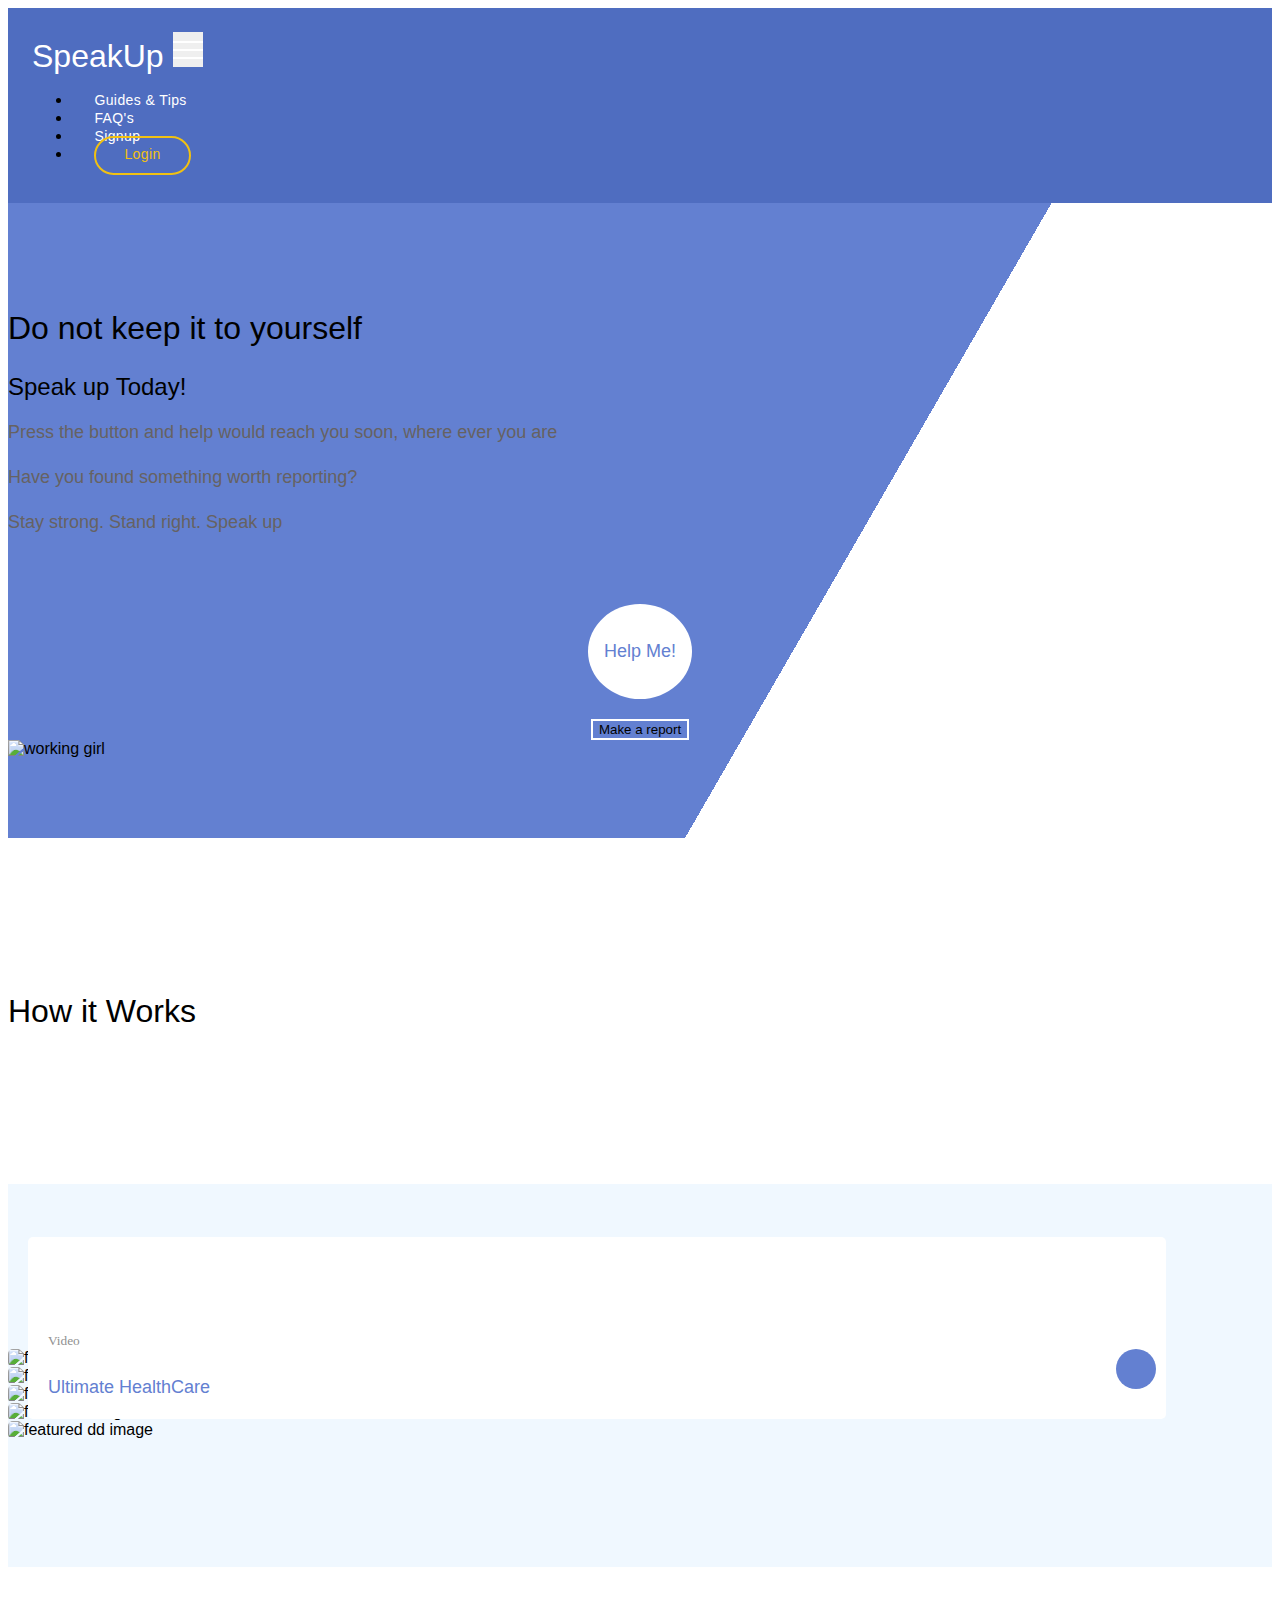
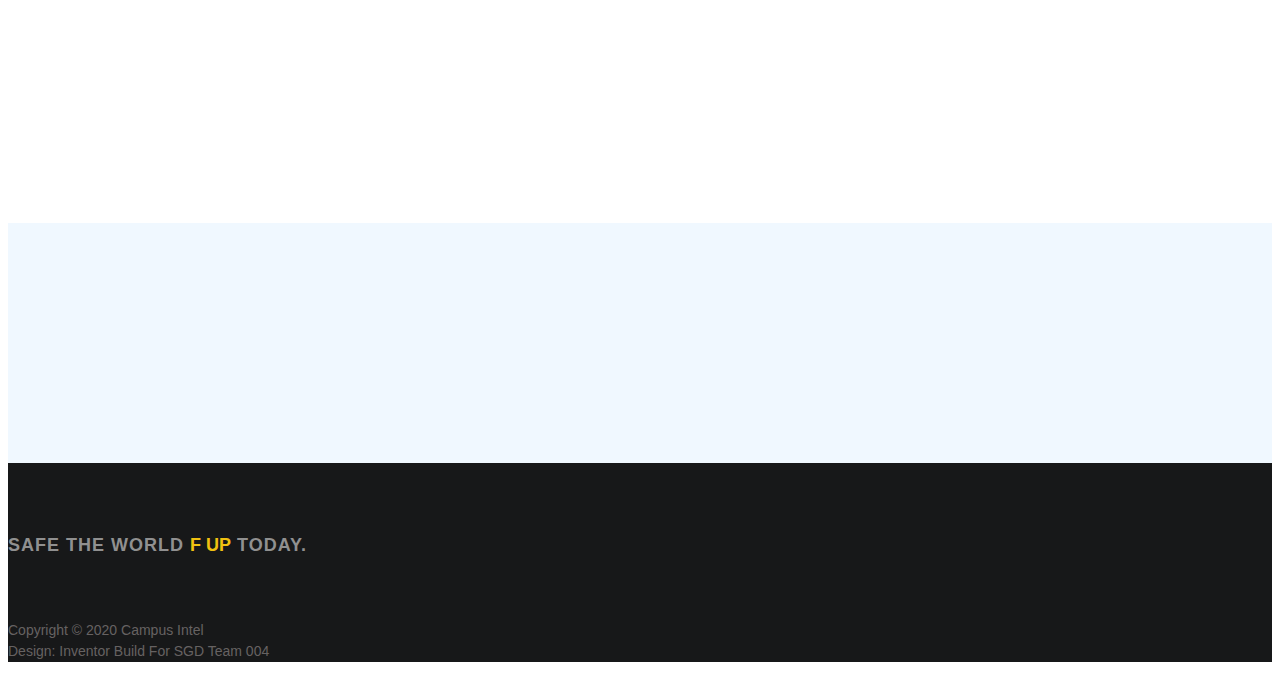
==== index.html @ b3bd03be "Revert "Implemented the chatbot feature"" ====
<!DOCTYPE html>
<html lang="en">
<head>

     <title>SpeakUp</title>
<!--

DIGITAL TREND

https://templatemo.com/tm-538-digital-trend

-->
     <meta charset="UTF-8">
     <meta http-equiv="X-UA-Compatible" content="IE=Edge">
     <meta name="description" content="">
     <meta name="keywords" content="">
     <meta name="author" content="">
     <meta name="viewport" content="width=device-width, initial-scale=1, maximum-scale=1">

     <link rel="stylesheet" href="css/bootstrap.min.css">
     <link rel="stylesheet" href="css/font-awesome.min.css">
     <link rel="stylesheet" href="css/aos.css">
     <link rel="stylesheet" href="css/owl.carousel.min.css">
     <link rel="stylesheet" href="css/owl.theme.default.min.css">

     <!-- MAIN CSS -->
     <link rel="stylesheet" href="css/style.css">

</head>
<body>

     <!-- MENU BAR -->
    <nav class="navbar navbar-expand-lg">
        <div class="container">
            <a class="navbar-brand" href="index.html">
              <i class="fa fa-bullhorn"></i>
             SpeakUp
            </a>

            <button class="navbar-toggler" type="button" data-toggle="collapse" data-target="#navbarNav" aria-controls="navbarNav" aria-expanded="false"
                aria-label="Toggle navigation">
                <span class="navbar-toggler-icon"></span>
            </button>

            <div class="collapse navbar-collapse" id="navbarNav">
                <ul class="navbar-nav ml-auto">
                    <li class="nav-item">
                        <a href="tips.html" class="nav-link smoothScroll">Guides & Tips</a>
                    </li>
                    <li class="nav-item">
                        <a href="#frequently-question" class="nav-link smoothScroll">FAQ's</a>
                    </li>
                    <li class="nav-item">
                        <a href="#" class="nav-link">Signup</a>
                    </li>
                    <li class="nav-item">
                        <a href="#" class="nav-link login">Login</a>
                    </li>
                </ul>
            </div>
        </div>
    </nav>


     <!-- HERO -->
     <section class="hero hero-bg d-flex justify-content-center align-items-center">
               <div class="container">
                    <div class="row">

                        <div class="col-md-4 d-flex flex-column justify-content-center align-items-center">
                              <div class="hero-text">
                                   <div class="text-white" data-aos="fade-up">
                                        <h2>Do not keep it to yourself</h2>
                                        <h3>Speak up Today!</h3>
                                        <p class="text-white">Press the button and help would reach you soon, where ever you are</p>
                                        <p class="text-white">Have you found something worth reporting? </p>
                                        <p class="text-white">Stay strong. Stand right. Speak up </p>
                                   </div>
                              </div>
                        </div>
                        
                        <div class="col-md-4">
                            <div class="btn-center"><button class="custom-btn btn-bg btn" data-aos="fade-up" data-aos-delay="100">Help Me!</button></div>
                            <div class="btn-center"><button class="btn btn-outline btn-primary" data-aos="fade-up" data-aos-delay="200"><i class="fa fa-phone mr-2"></i> Make a report</button></div>
                            </div>

                        <div class="col-md-4">
                              <div class="hero-image" data-aos="fade-up" data-aos-delay="300">

                              <img src="images/speakup.png" class="img-fluid" alt="working girl">
                              </div>
                        </div>

                    </div>
               </div>
     </section>
                        
     <!-- ABOUT -->
     <section class="how section-padding pb-0" id="how">
          <div class="container">
               <div class="row">

                <div class="col-lg-12 col-12">
                <h2 class="mb-5 text-center" data-aos="fade-up">
                    How it Works
                </h2>
                </div>

                    <!-- How it work Code goes here-->

               </div>
          </div>
     </section>


     <!-- FEATURED -->
     <section class="featured section-padding">
          <div class="container-fluid">
               <div class="row">

                    <div class="col-lg-12 col-12">

                        <h2 class="mb-5 text-center" data-aos="fade-up">
                            Featured <strong>Reports</strong>
                        </h2>

                         <div class="owl-carousel owl-theme" id="featured-slide">
                              <div class="item featured-wrapper" data-aos="fade-up" data-aos-delay="100">
                                   <img src="images/featured/featured-image01.jpg" class="img-fluid" alt="featured image">

                                   <div class="featured-info">
                                        <small>Sex For Grade</small>

                                        <h3>
                                             <a href="featured-detail.html">
                                                  <span>Jane Had Been able to survive what she can a life time trauma</span>
                                                  <i class="fa fa-angle-right featured-icon"></i>
                                             </a>
                                        </h3>
                                   </div>
                              </div>

                              <div class="item featured-wrapper" data-aos="fade-up">
                                   <img src="images/featured/featured-image02.jpg" class="img-fluid" alt="featured image">

                                   <div class="featured-info">
                                        <small>Rape Attempt</small>

                                        <h3>
                                             <a href="featured-detail.html">
                                                  <span>Jane Had Been able to survive what she can a life time trauma</span>
                                                  <i class="fa fa-angle-right featured-icon"></i>
                                             </a>
                                        </h3>
                                   </div>
                              </div>

                              <div class="item featured-wrapper" data-aos="fade-up">
                                   <img src="images/featured/featured-image03.jpg" class="img-fluid" alt="featured image">

                                   <div class="featured-info">
                                        <small>Bullying</small>

                                        <h3>
                                             <a href="featured-detail.html">
                                                  <span>Jane Had Been able to survive what she can a life time trauma</span>
                                                  <i class="fa fa-angle-right featured-icon"></i>
                                             </a>
                                        </h3>
                                   </div>
                              </div>

                              <div class="item featured-wrapper" data-aos="fade-up">
                                   <img src="images/featured/featured-image04.jpg" class="img-fluid" alt="featured image">

                                   <div class="featured-info">
                                        <small>Molestation</small>

                                        <h3>
                                             <a href="featured-detail.html">
                                                  <span>Race Bicycle</span>
                                                  <i class="fa fa-angle-right featured-icon"></i>
                                             </a>
                                        </h3>
                                   </div>
                              </div>

                              <div class="item featured-wrapper" data-aos="fade-up">
                                   <img src="images/featured/featured-image05.jpg" class="img-fluid" alt="featured dd image">

                                   <div class="featured-info">
                                        <small>Video</small>

                                        <h3>
                                             <a href="featured-detail.html">
                                                  <span>Ultimate HealthCare</span>
                                                  <i class="fa fa-angle-right featured-icon"></i>
                                             </a>
                                        </h3>
                                   </div>
                              </div>
                         </div>
                    </div>

               </div>
          </div>
     </section>


     <!-- Achivement -->
     <section class="achievement section-padding">
          <div class="container">

                    <!-- Achievement Code goes here-->

               </div>
          </div>
     </section>

     

      <!-- ***** Frequently Question Start ***** -->
    <section class="frequently-question section-padding" id="frequently-question">
     <div class="container">

                    <!-- FAQ Code goes here-->
     </div>
 </section>
 <!-- ***** Frequently Question End ***** -->


    <footer class="site-footer">
      <div class="container">
        <div class="row footer-row">

          <div class="col-md-6 col-12">
            <h4 class="text-white text-center">Safe the world <strong>F up</strong> Today.</h4>
          </div>

          <div class="col-md-6 col-12 ">
            <ul class="social-icon">
              <li><a href="#" class="fa fa-instagram"></a></li>
              <li><a href="#" class="fa fa-twitter"></a></li>
              <li><a href="#" class="fa fa-facebook"></a></li>
              <li><a href="#" class="fa fa-whatsapp"></a></li>
              <li><a href="#" class="fa fa-envelope"></a></li>
            </ul>
          </div>
        </div>
         
        <div class="row">
          <div class="text-center col-md-12 col-12" >
            <p class="copyright-text">Copyright &copy; 2020 Campus Intel
            <br>Design: Inventor Build For SGD Team 004</p>
          </div>

        </div>
      </div>
    </footer>


     <!-- SCRIPTS -->
     <script src="js/jquery.min.js"></script>
     <script src="js/bootstrap.min.js"></script>
     <script src="js/aos.js"></script>
     <script src="js/owl.carousel.min.js"></script>
     <script src="js/smoothscroll.js"></script>
     <script src="js/custom.js"></script>

</body>
</html>
---- css/style.css ----
@font-face {
      font-family: 'Plain-Regular';
      src: url('../fonts/Plain-Regular.woff2') format('woff2'),
          url('../fonts/Plain-Regular.woff') format('woff');
      font-weight: normal;
      font-style: normal;
  }

  @font-face {
      font-family: 'Plain-Light';
      src: url('../fonts/Plain-Light.woff2') format('woff2'),
          url('../fonts/Plain-Light.woff') format('woff');
      font-weight: bold;
      font-style: normal;
  }

  @font-face {
      font-family: 'Plain-Bold';
      src: url('../fonts/Plain-Bold.woff2') format('woff2'),
          url('../fonts/Plain-Bold.woff') format('woff');
      font-weight: bold;
      font-style: normal;
  }

  :root {
    --primary-color:        #6380d1;
    --secondary-color:      #f1c111;
    --white-color:          #ffffff;
    --dark-color:           #171819;
    --featured-bg:           #f0f8ff;
    --menu-bg:              #4f6dc0;

    --title-color:          #15141a;
    --gray-color:           #909090;
    --link-color:           #404040;
    --p-color:              #666262;

    --base-font-family:     'Plain-Light', sans-serif;
    --title-font-family:    'Plain-Regular', sans-serif;
    --font-bold-family:     'Plain-Bold', sans-serif;
    --font-weight-bold:     bold;

    --h1-font-size:         42px;
    --h2-font-size:         32px;
    --h3-font-size:         24px;
    --h4-font-size:         18px;
    --p-font-size:          18px;
    --base-font-size:       16px;
    --menu-font-size:       14px;

    --border-radius-large:  100px;
    --border-radius-small:  5px;
  }

  body {
    background: var(--white-color);
    font-family: var(--base-font-family);
  }


  /*---------------------------------------
     TYPOGRAPHY              
  -----------------------------------------*/

  h1,h2,h3,h4,h5,h6 {
    font-family: var(--title-font-family);
    line-height: inherit;
  }

  h1 {
    color: var(--title-color);
    font-size: var(--h1-font-size);
  }

  h2 {
    font-size: var(--h2-font-size);
    font-weight: 100;
  }

  h3 {
    font-size: var(--h3-font-size);
    font-weight: 100;
    margin-bottom: 0;
  }

  h4 {
    color: var(--gray-color);
    font-family: var(--base-font-family);
    font-size: var(--p-font-size);
    letter-spacing: 1px;
    text-transform: uppercase;
  }

  p {
    color: var(--p-color);
    font-size: var(--p-font-size);
    line-height: 1.5em;
  }

  b, 
  strong {
    letter-spacing: 0;
    color: var(--secondary-color);
  }


  /*  BLOCKQUOTES */
  .quote {
    position: relative;
    margin: 0;
  }

  .quote::after {
    content: "“";
    position: absolute;
    bottom: -80px;
    left: 20px;
    font-family: times;
    color: var(--gray-color);
    font-weight: var(--font-weight-bold);
    font-size: 14em;
    line-height: 0;
    opacity: 0.10;
  }

  blockquote {
    border-left: 5px solid rgba(0,0,0,0.05);
    display: block;
    margin: 42px 0;
    padding: 14px 22px;
    color: rgba(0,0,0,0.5);
  }


  /* BUTTON */
  
  .btn-center{
    display: flex;
    align-items: center;
    justify-content: center;
  }

  .custom-btn {
    padding-top: 5em;
    background: transparent;
    border: 2px solid var(--dark-color);
    border-radius: 50%;
    padding: 35px 14px 35px 14px;
    color: var(--dark-color);
    font-family: var(--title-font-family);
    font-size: var(--p-font-size);
    white-space: nowrap;
    margin-bottom: 20px;
    margin-top: 50px;
  }

  .custom-btn.btn-bg {
    background: var(--white-color);
    color: var(--primary-color);
    border-color: transparent;
	transition: all .3s ease;
  }

  .btn-outline{
    background: none;
    border: 2px solid var(--white-color);
  }

  .btn-outline-faq{
    background: none;
    color: var(--dark-color);
    border: 2px solid var(--dark-color);
  }
  
  .custom-btn:hover,
  .custom-btn:focus {
    background: var(--dark-color);
    color: var(--white-color);
    border-color: transparent;
  }



  /*---------------------------------------
     GENERAL               
  -----------------------------------------*/

  * {
    -webkit-box-sizing: border-box;
    -moz-box-sizing: border-box;
    box-sizing: border-box;
  }

  *::before,
  *::after {
    -webkit-box-sizing: border-box;
    -moz-box-sizing: border-box;
    box-sizing: border-box;
  }

  a {
    color: var(--link-color);
    font-weight: normal;
    text-decoration: none;
  }

  a:hover, 
  a:active, 
  a:focus {
    color: var(--secondary-color);
    outline: none;
    text-decoration: none;
  }

  ::selection {
    background: var(--secondary-color);
    color: var(--white-color);
  }

  .section-padding {
    padding: 8em 0;
  }
  .section-padding-half {
    padding: 4em 0;
  }

  .google-map iframe {
    display: block;
    width: 100%;
  }



  /*---------------------------------------
    MENU             
  -----------------------------------------*/

  .navbar {
    background: var(--menu-bg);
    z-index: 2;
    top: 0;
    right: 0;
    left: 0;
    padding: 1.5em;
  }

  .navbar-brand {
    color: var(--white-color);
    font-size: var(--h2-font-size);
  }

  .nav-link {
    color: var(--white-color);
    font-size: var(--menu-font-size);
    letter-spacing: 0.4px;
    margin: 0 1.6em;
    padding: 0.6em;
  }

  .nav-link.active,
  .nav-link:hover {
    color: var(--secondary-color);
  }

  .navbar-expand-lg .navbar-nav .nav-link {
    padding-right: 0;
    padding-left: 0;
  }

  .navbar-expand-lg .navbar-nav .nav-link.login {
    border: 2px solid var(--secondary-color);
    border-radius: var(--border-radius-large);
    color: var(--secondary-color);
    font-family: var(--font-bold-family);
    padding: 0.6em 2em 0.8em 2em;
  }

  .navbar-expand-lg .navbar-nav .nav-link.login:hover,
  .navbar-expand-lg .navbar-nav .nav-link.login.active {
    background: var(--secondary-color);
    color: var(--white-color);
  }

  .navbar-nav .navbar-toggler-icon {
    background: none;
  }

  .navbar-toggler {
    border: 0;
    padding: 0;
    cursor: pointer;
    margin: 0 10px 0 0;
    width: 30px;
    height: 35px;
    outline: none;
  }

  .navbar-toggler:focus {
    outline: none;
  }

  .navbar-toggler[aria-expanded="true"] .navbar-toggler-icon {
    background: transparent;
  }

  .navbar-toggler[aria-expanded="true"] .navbar-toggler-icon::before,
  .navbar-toggler[aria-expanded="true"] .navbar-toggler-icon::after {
    transition: top 300ms 50ms ease, -webkit-transform 300ms 350ms ease;
    transition: top 300ms 50ms ease, transform 300ms 350ms ease;
    transition: top 300ms 50ms ease, transform 300ms 350ms ease, -webkit-transform 300ms 350ms ease;
    top: 0;
  }

  .navbar-toggler[aria-expanded="true"] .navbar-toggler-icon::before {
    transform: rotate(45deg);
  }

  .navbar-toggler[aria-expanded="true"] .navbar-toggler-icon::after {
    transform: rotate(-45deg);
  }

  .navbar-toggler .navbar-toggler-icon {
    background: var(--white-color);
    transition: background 10ms 300ms ease;
    display: block;
    width: 30px;
    height: 2px;
    position: relative;
  }

  .navbar-toggler .navbar-toggler-icon::before,
  .navbar-toggler .navbar-toggler-icon::after {
    transition: top 300ms 350ms ease, -webkit-transform 300ms 50ms ease;
    transition: top 300ms 350ms ease, transform 300ms 50ms ease;
    transition: top 300ms 350ms ease, transform 300ms 50ms ease, -webkit-transform 300ms 50ms ease;
    position: absolute;
    right: 0;
    left: 0;
    background: var(--white-color);
    width: 30px;
    height: 2px;
    content: '';
  }

  .navbar-toggler .navbar-toggler-icon::before {
    top: -8px;
  }

  .navbar-toggler .navbar-toggler-icon::after {
    top: 8px;
  }



  /*---------------------------------------
     HERO              
  -----------------------------------------*/

  .hero {
    position: relative;
    padding: 5em 0;
    overflow: hidden;
  }

  .hero-bg {
    background: linear-gradient(120deg, var(--primary-color) 64%, var(--white-color) 30%);
  }

  .hero-image {
    position: relative;
  }



  /*---------------------------------------
     FEATURED
  -----------------------------------------*/

  .featured {
    background: var(--featured-bg);
  }

  .featured-wrapper {
    position: relative;
  }

  .featured-wrapper img {
    border-radius: var(--border-radius-small);
  }

  .featured-info {
    background: var(--white-color);
    border-radius: var(--border-radius-small);
    position: absolute;
    bottom: 20px;
    right: 20px;
    left: 20px;
    width: 90%;
    padding: 20px;
    padding-right: 30px;
  }

  .featured-info small {
    font-family: Plain-Bold;
    color: var(--gray-color);
    position: relative;
    top: 2px;
  }

  .featured-info a {
    color: var(--primary-color);
    font-size: var(--h4-font-size);
    line-height: -5px;
  }

  .featured-info .featured-icon {
    background: var(--primary-color);
  }

  .featured-icon {
    position: absolute;
    right: 10px;
    top: 40px;
    background: var(--dark-color);
    border-radius: var(--border-radius-large);
    color: var(--white-color);
    font-size: var(--h2-font-size);
    width: 40px;
    height: 40px;
    line-height: 40px;
    text-align: center;
    padding-left: 5px;
  }

  .owl-theme .owl-dots .owl-dot {
    outline: none;
  }

  .owl-theme .owl-dots .owl-dot span {
    background: var(--gray-color);
    width: 50px;
    height: 3px;
    margin:  35px 5px;
  }

  .owl-theme .owl-dots .owl-dot.active span, 
  .owl-theme .owl-dots .owl-dot:hover span {
    background: var(--secondary-color);
  }


  /*---------------------------------------
      FREQUENTLY QUESTIONS            
  -----------------------------------------*/

.frequently-question {
  padding: 120px 0px;
  background: var(--featured-bg);
}




  /*---------------------------------------
     FOOTER              
  -----------------------------------------*/

  .site-footer {
    background: var(--dark-color);
    padding-top: 3em;
  }

  .site-footer a {
    color: var(--p-color);
  }

  .site-footer a:hover,
  .footer-icon {
    color: var(--secondary-color);
  }

  .footer-link li {
    display: inline-block;
    list-style: none;
    margin: 0 10px;
  }

  .copyright-text {
    font-size: var(--menu-font-size);
  }



  /*---------------------------------------
     SOCIAL ICON              
  -----------------------------------------*/

  .social-icon {
    position: relative;
    padding: 0;
  }

  .social-icon li {
    display: inline-block;
    list-style: none;
  }

  .social-icon li a {
    text-decoration: none;
    display: inline-block;
    font-size: var(--base-font-size);
    margin: 10px;
    text-align: center;
  }



  /*---------------------------------------
     RESPONSIVE STYLES              
  -----------------------------------------*/

  @media (max-width: 765px) {
    .custom-btn {
      margin-top: 3em;
    }
    .hero-image {
      margin-top: 3em;
    }
  }
  
  @media screen and (min-width: 991px) {

    .featured h2 {
      max-width: 32%;
      margin: 0 auto;
    }
  }

  @media screen and (max-width: 991px) {

    .hero {
      padding-top: 5em;
    }

    .hero-text {
      bottom: 2em;
    }

    .navbar {
      padding: 1em;
    }

    .navbar-collapse {
      text-align: center;
      padding: 2.5em 0;
    }

    .nav-link {
      display: inline-block;
    }

    .navbar-expand-lg .navbar-nav .nav-link.login {
      margin: 1em 0;
    }

    .footer-link, 
    .site-footer .social-icon {
      margin-top: 3em;
      padding: 0;
      text-align: center;
    }
  }

  @media screen and (max-width: 767px) {

    h1 {
      font-size: 36px;
    }

    h2 {
      font-size: 28px;
    }

    h3 {
      font-size: 22px;
    }

    .featured-info {
      right: 0;
      left: 0;
      margin: 0 auto;
    }

    .footer-link, 
    .site-footer .social-icon {
      margin-top: 1em;
    }

    .copyright-text {
      font-size: var(--menu-font-size);
    }

    .footer-link li {
      margin-left: 0;
    }
  }
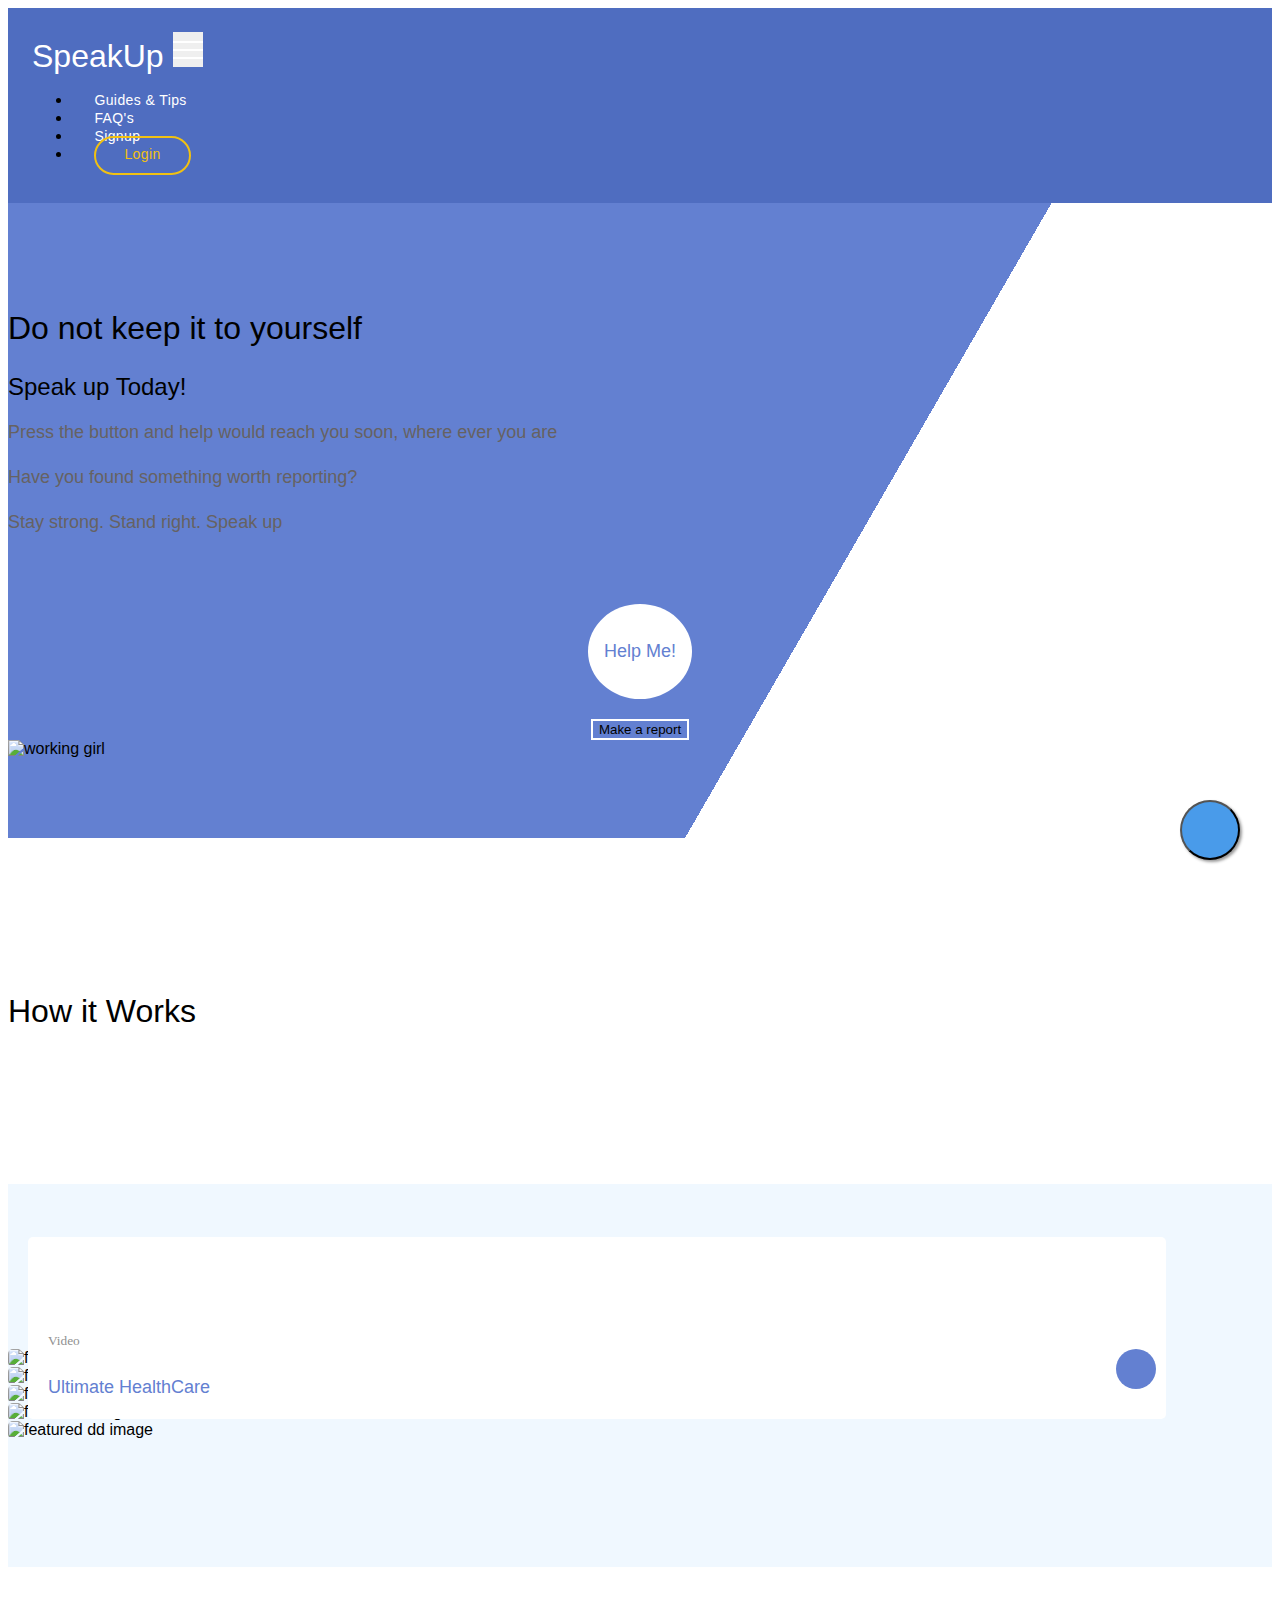
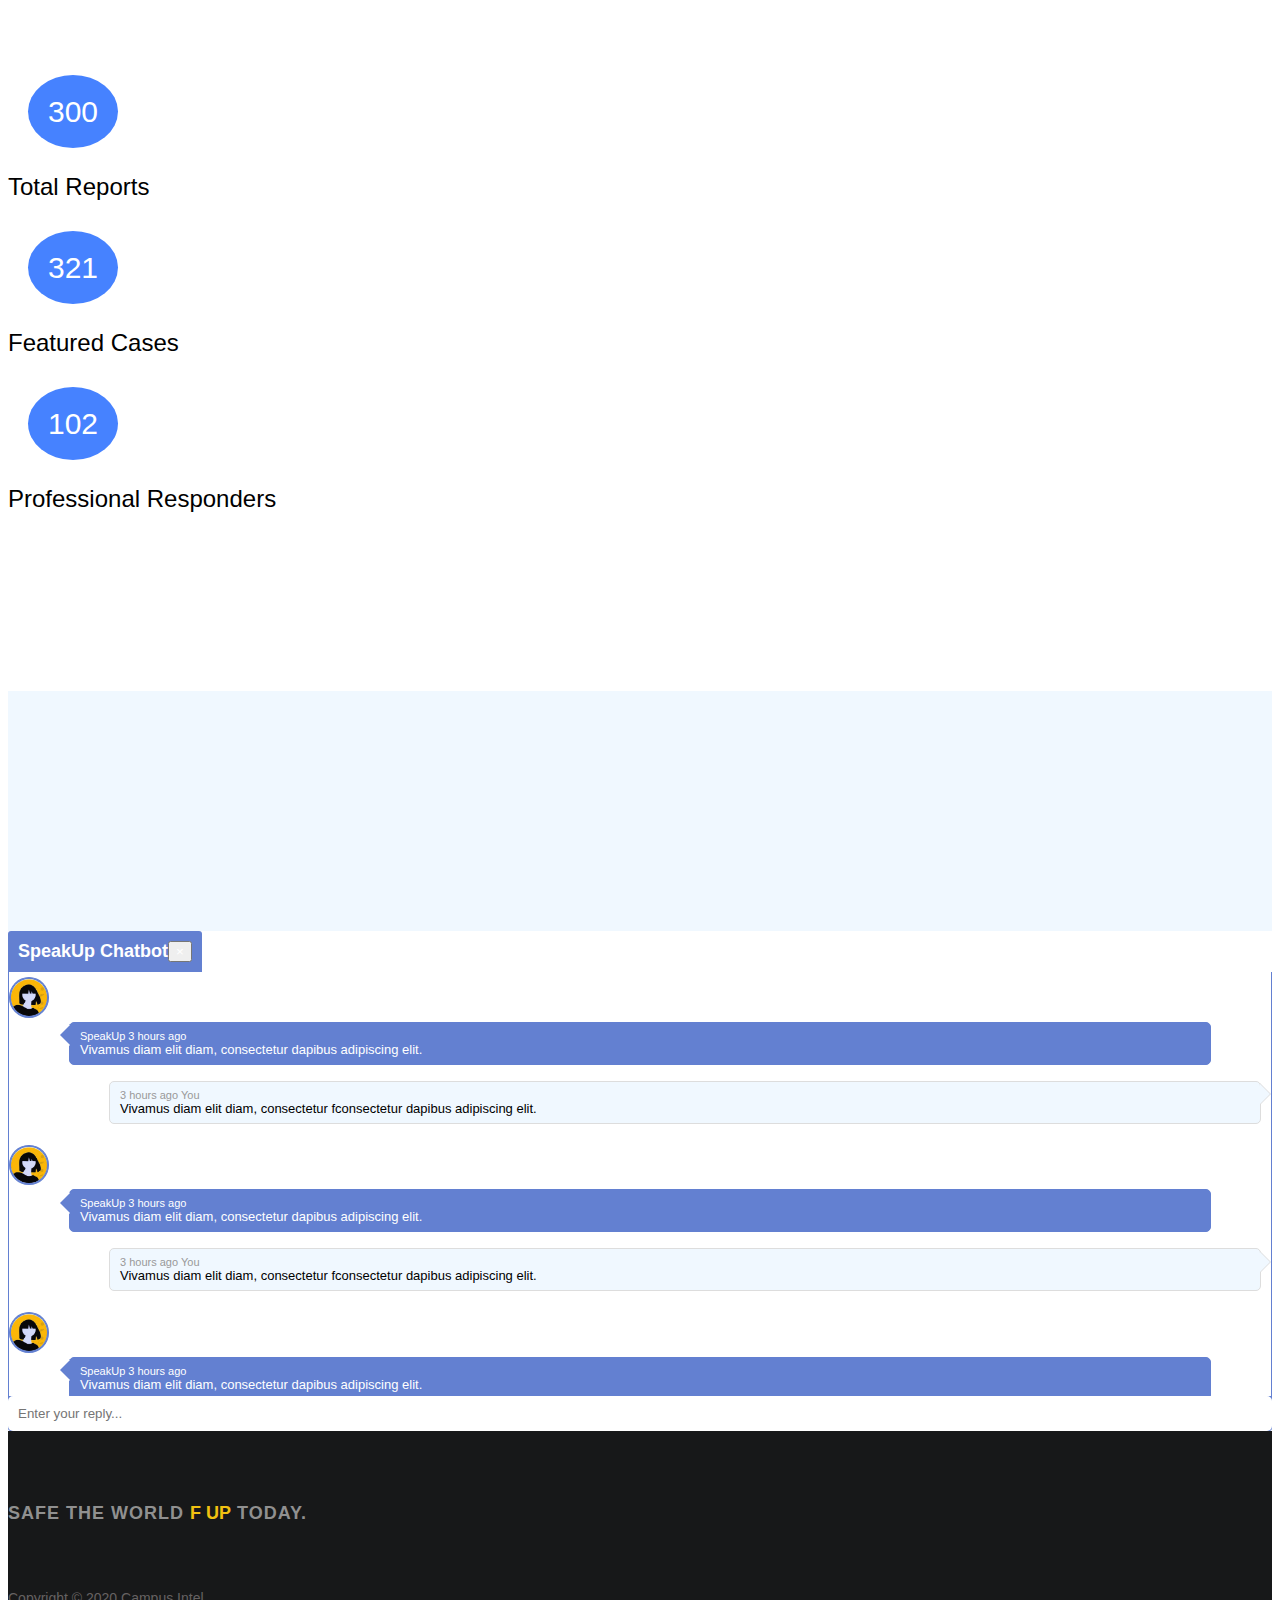
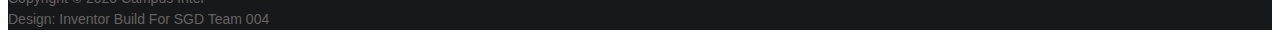
==== commit 5d877622: "Achivement session of the index page have been added" ====
--- a/index.html
+++ b/index.html
@@ -3,13 +3,7 @@
 <head>
 
      <title>SpeakUp</title>
-<!--
-
-DIGITAL TREND
-
-https://templatemo.com/tm-538-digital-trend
-
--->
+     
      <meta charset="UTF-8">
      <meta http-equiv="X-UA-Compatible" content="IE=Edge">
      <meta name="description" content="">
@@ -27,7 +21,7 @@
      <link rel="stylesheet" href="css/style.css">
 
 </head>
-<body>
+<body onload="botFunction()">
 
      <!-- MENU BAR -->
     <nav class="navbar navbar-expand-lg">
@@ -212,8 +206,25 @@
           <div class="container">
 
                     <!-- Achievement Code goes here-->
-
-               </div>
+                    <div class="row">
+                         <div class="col-lg-4 col-md-4">
+                             <span class="reports"> 300 </span>
+                             <h3 class="report-text">Total Reports</h3>
+                         </div><!-- end col -->
+     
+     
+                         <div class="col-lg-4 col-md-4">
+                             <span class="reports"> 321 </span>
+                             <h3 class="report-text">Featured Cases</h3>
+                         </div><!-- end col -->
+     
+     
+                         <div class="col-lg-4 col-md-4">
+                             <span class="reports"> 102 </span>
+                             <h3 class="report-text">Professional Responders</h3>
+                         </div><!-- end col -->
+                     </div><!-- end row -->
+
           </div>
      </section>
 
@@ -228,6 +239,105 @@
  </section>
  <!-- ***** Frequently Question End ***** -->
 
+<button class="float btn" id="menu-share" data-toggle="modal" data-target="#chatbot"><i class="fa fa-wechat"></i></button>
+   
+<div aria-hidden="true" aria-labelledby="staticBackdropLabel" role="dialog" tabindex="-1" id="chatbot" data-backdrop="static" data-keyboard="false" class="modal fade" role="dialog">
+ <div class="modal-dialog my-scroll-border">
+   
+   <div class="modal-content">
+      <div class="bot-header"> 
+        SpeakUp Chatbot 
+
+    <button type="button" class="close btn" data-dismiss="modal" >&times;</button></div>
+     <div class="modal-body my-scroll-div">
+
+       <div clas="padd sscroll">
+
+                  <ul class="chats">
+
+                    <!-- Chat by us. Use the class "by-me". -->
+                    <li class="by-me">
+                      <div class="avatar pull-left">
+                        <img class="bot-img" src="images/avatar.jpg" alt="" />
+                      </div>
+
+                      <div class="chat-content">
+                        <div class="chat-meta">SpeakUp <span class="pull-right">3 hours ago</span></div>
+                        Vivamus diam elit diam, consectetur dapibus adipiscing elit.
+                        <div class="clearfix"></div>
+                      </div>
+                    </li>
+
+                    <!-- Chat by other. Use the class "by-other". -->
+                    <li class="by-other">
+                      <div class="chat-content">
+                        <div class="chat-meta">3 hours ago <span class="pull-right">You</span></div>
+                        Vivamus diam elit diam, consectetur fconsectetur dapibus adipiscing elit.
+                        <div class="clearfix"></div>
+                      </div>
+                    </li>
+
+
+                     <!-- Chat by us. Use the class "by-me". -->
+                    <li class="by-me">
+                      <div class="avatar pull-left">
+                        <img class="bot-img" src="images/avatar.jpg" alt="" />
+                      </div>
+
+                      <div class="chat-content">
+                        <div class="chat-meta">SpeakUp <span class="pull-right">3 hours ago</span></div>
+                        Vivamus diam elit diam, consectetur dapibus adipiscing elit.
+                        <div class="clearfix"></div>
+                      </div>
+                    </li>
+
+                    <!-- Chat by other. Use the class "by-other". -->
+                    <li class="by-other">
+                      <div class="chat-content">
+                        <div class="chat-meta">3 hours ago <span class="pull-right">You</span></div>
+                        Vivamus diam elit diam, consectetur fconsectetur dapibus adipiscing elit.
+                        <div class="clearfix"></div>
+                      </div>
+                    </li>
+
+
+                    <!-- Chat by us. Use the class "by-me". -->
+                    <li class="by-me">
+                      <div class="avatar pull-left">
+                        <img class="bot-img" src="images/avatar.jpg" alt="" />
+                      </div>
+
+                      <div class="chat-content">
+                        <div class="chat-meta">SpeakUp <span class="pull-right">3 hours ago</span></div>
+                        Vivamus diam elit diam, consectetur dapibus adipiscing elit.
+                        <div class="clearfix"></div>
+                      </div>
+                    </li>
+
+                    <!-- Chat by other. Use the class "by-other". -->
+                    <li class="by-other">
+                      <div class="chat-content">
+                        <div class="chat-meta">3 hours ago <span class="pull-right">You</span></div>
+                        Vivamus diam elit diam, consectetur fconsectetur dapibus adipiscing elit.
+                        <div class="clearfix"></div>
+                      </div>
+                    </li>
+
+                  </ul>
+
+                </div>
+    
+    </div>
+    <div class="modal-footer bot-footer my-scroll-footer"> 
+      <div class="message-box">
+        <input type="text" id="message" class="form-control" placeholder="Enter your reply...">
+      <button class="btn btn-primary" style="display: none;" id="reply-bot"> Send <i class="fa fa-send"></i></button>
+    </div> 
+   </div>
+
+ </div>
+</div>
+</div>
 
     <footer class="site-footer">
       <div class="container">
--- a/css/style.css
+++ b/css/style.css
@@ -464,6 +464,359 @@
 
 
   /*---------------------------------------
+     CHAT BOT BUTTON           
+  -----------------------------------------*/
+ 
+       
+       .float{
+       position:fixed;
+       width:60px;
+       height:60px;
+       bottom:40px;
+       right:40px;
+       background-color:#499bea;
+       color:#FFF;
+       border-radius:50px;
+       text-align:center;
+       box-shadow: 2px 2px 3px #999;
+       z-index:1000;
+       animation: bottom-to-top 2s ease-out;
+       font-size:24px;
+       }
+
+       .float:hover{
+        color: var(--secondary-color);
+       }
+
+       
+       button#menu-share:hover + #chatbot{
+       animation: scale-in 0.5s;
+       }
+       
+       button#menu-share i{
+       animation: rotate-in 0.5s;
+       }
+       
+       button#menu-share:hover > i{
+       animation: rotate-out 0.5s;
+       }
+       
+        @keyframes bot-to-top {
+       0%   {bottom:-40px}
+       50%  {bottom:40px}
+       }
+       
+       @keyframes scale-in {
+       from {transform: scale(0);opacity: 0;}
+       to {transform: scale(1);opacity: 1;}
+       }
+       
+       @keyframes rotate-in {
+       from {transform: rotate(0deg);}
+       to {transform: rotate(360deg);}
+       }
+       
+       @keyframes rotate-out {
+       from {transform: rotate(360deg);}
+       to {transform: rotate(0deg);}
+       }
+
+
+       .bot-header{
+        display: inline-block;
+        padding: 10px;
+        min-height: 16.42857px;
+        text-align: center;
+        justify-content: center;
+        background: var(--primary-color);
+        color: var(--white-color);
+        font-weight: var(--font-weight-bold);
+        font-size: var(--p-font-size);
+        border-top-left-radius: 3px;
+        border-top-right-radius: 3px;
+       }
+
+       .bot-header button{
+        float: right;
+        color: var(--white-color);
+      }
+      
+       .bot-footer{
+        text-align: center;
+        justify-content: center;
+        background-color: var(--primary-color);
+        color: var(--white-color);
+        border-bottom-left-radius: 3px;
+        border-bottom-right-radius: 3px;
+        border: none;
+       } 
+
+       .message-box{
+        background: var(--white-color);
+        width: 100%;
+        border-radius: 5px;
+        display: flex;
+        padding: 10px;
+       }
+
+       .message-box .form-control{
+        border: none;
+        height: auto;
+        padding: 0;
+       }
+
+
+      .message-box .form-control:focus {
+          border-color: none;
+          outline: 0;
+          -webkit-box-shadow: none;
+          box-shadow: none;
+        }
+
+       .message-box button{
+        margin-left: 4px;
+        width: 95px;
+        font-size: 14px;
+       }
+
+      @media (max-width: 765px) {
+       .message-box{
+        background: var(--white-color);
+        width: 100%;
+        border-radius: 5px;
+        display: flex;
+        padding: 8px;
+       }
+
+       .message-box button{
+        margin-left: 4px;
+        width: 90px;
+        font-size: 12px;
+        padding: 5px;
+       }
+     }
+
+
+   /*---------------------------------------
+     Achievement session           
+  -----------------------------------------*/
+  .reports{
+    margin: 20px;
+    background: rgb(70,130,300);
+    color: #fff;
+    padding: 20px;
+    border-radius: 50%;
+    font-size: 30px;
+  }
+
+  .report-text{
+    padding: 20px 2px 50px 0px;
+  }
+
+
+  /*---------------------------------------
+     CHAT BOT MODAL           
+  -----------------------------------------*/
+
+.chats{
+  list-style-type: none;
+  margin: 0px;
+}
+
+
+.chats li{
+  margin-bottom: 8px;
+  padding-bottom: 8px;
+  justify-content: justify;
+
+}
+
+
+.chats .by-me img{
+  width: 40px;
+  margin-top: 5px;
+  margin-left: -40px;
+  border-radius: 50%;
+
+  padding: 1px;
+
+  background: var(--primary-color);
+
+  border: 1px solid #6380d1;
+
+}
+
+
+
+.chats .by-me .chat-meta{
+
+  font-size: 11px;
+  color: var(--white-color);
+
+}
+
+
+
+.chats .by-me .chat-content{
+
+  margin-right: 60px;
+  margin-left: 20px;
+
+  position: relative;
+
+  background: var(--primary-color);
+  color: var(--white-color);
+
+  border: 1px solid #6380d1;;
+
+  padding: 7px 10px;
+
+  border-radius: 5px;
+
+  font-size: 13px;
+
+}
+
+
+
+.chats .by-me .chat-content:after, .chats .by-me .chat-content:before {
+
+  right: 100%;
+
+  border: solid transparent;
+
+  content: " ";
+
+  height: 0;
+
+  width: 0;
+
+  position: absolute;
+
+  pointer-events: none;
+
+}
+
+
+
+.chats .by-me .chat-content:after {
+
+  border-color: var(--white-color);
+
+  border-right-color: var(--primary-color);
+
+  border-width: 10px;
+
+  top: 30%;
+
+  margin-top: -10px;
+
+}
+
+
+
+.chats .by-me .chat-content:before {
+
+  border-color: var(--white-color);
+
+  border-right-color: var(--primary-color);
+
+  border-width: 11px;
+
+  top: 30%;
+
+  margin-top: -11px;
+
+}
+
+
+.chats .by-other .chat-meta{
+  font-size: 11px;
+  color: #999;
+}
+
+
+
+.chats .by-other .chat-content{
+  margin-left: 60px;
+  margin-right: 10px;
+  position: relative;
+  background: var(--featured-bg);
+  border: 1px solid #ddd;
+  padding: 7px 10px;
+  border-radius: 5px;
+  font-size: 13px;
+}
+
+
+
+.chats .by-other .chat-content:after, .chats .by-other .chat-content:before {
+  left: 100%;
+  border: solid transparent;
+  content: " ";
+  height: 0;
+  width: 0;
+  position: absolute;
+  pointer-events: none;
+}
+
+
+
+.chats .by-other .chat-content:after {
+  border-color: rgba(255, 255, 255, 0);
+  border-left-color: var(--featured-bg);
+  border-width: 10px;
+  top: 30%;
+  margin-top: -10px;
+}
+
+
+
+.chats .by-other .chat-content:before {
+  border-color: rgba(238, 238, 238, 0);
+  border-left-color: #ddd;
+  border-width: 11px;
+  top: 30%;
+  margin-top: -11px;
+
+}
+
+ .my-scroll-border .my-scroll-div {
+    border-left: 1px solid #6380d1;
+    border-right: 1px solid #6380d1;
+}
+
+.my-scroll-border .my-scroll-footer {
+    border-top: none;
+}
+.my-scroll-div {
+    max-height: 424px;
+    position: relative;
+    overflow-y: auto;
+}
+
+@media (max-width: 765px) {
+.chats .by-me .chat-content{
+  margin-right: 40px;
+}
+.chats .by-other .chat-content{
+  margin-left: 40px;
+}
+}
+
+/*.modal-dialog{
+  position: absolute;
+  top: 100;
+  right: 0;
+  bottom: 10px;
+  left: 800px;
+  z-index: 10040;
+  overflow: auto;
+  overflow-y: auto;
+} */
+
+
+  /*---------------------------------------
      FOOTER              
   -----------------------------------------*/
 
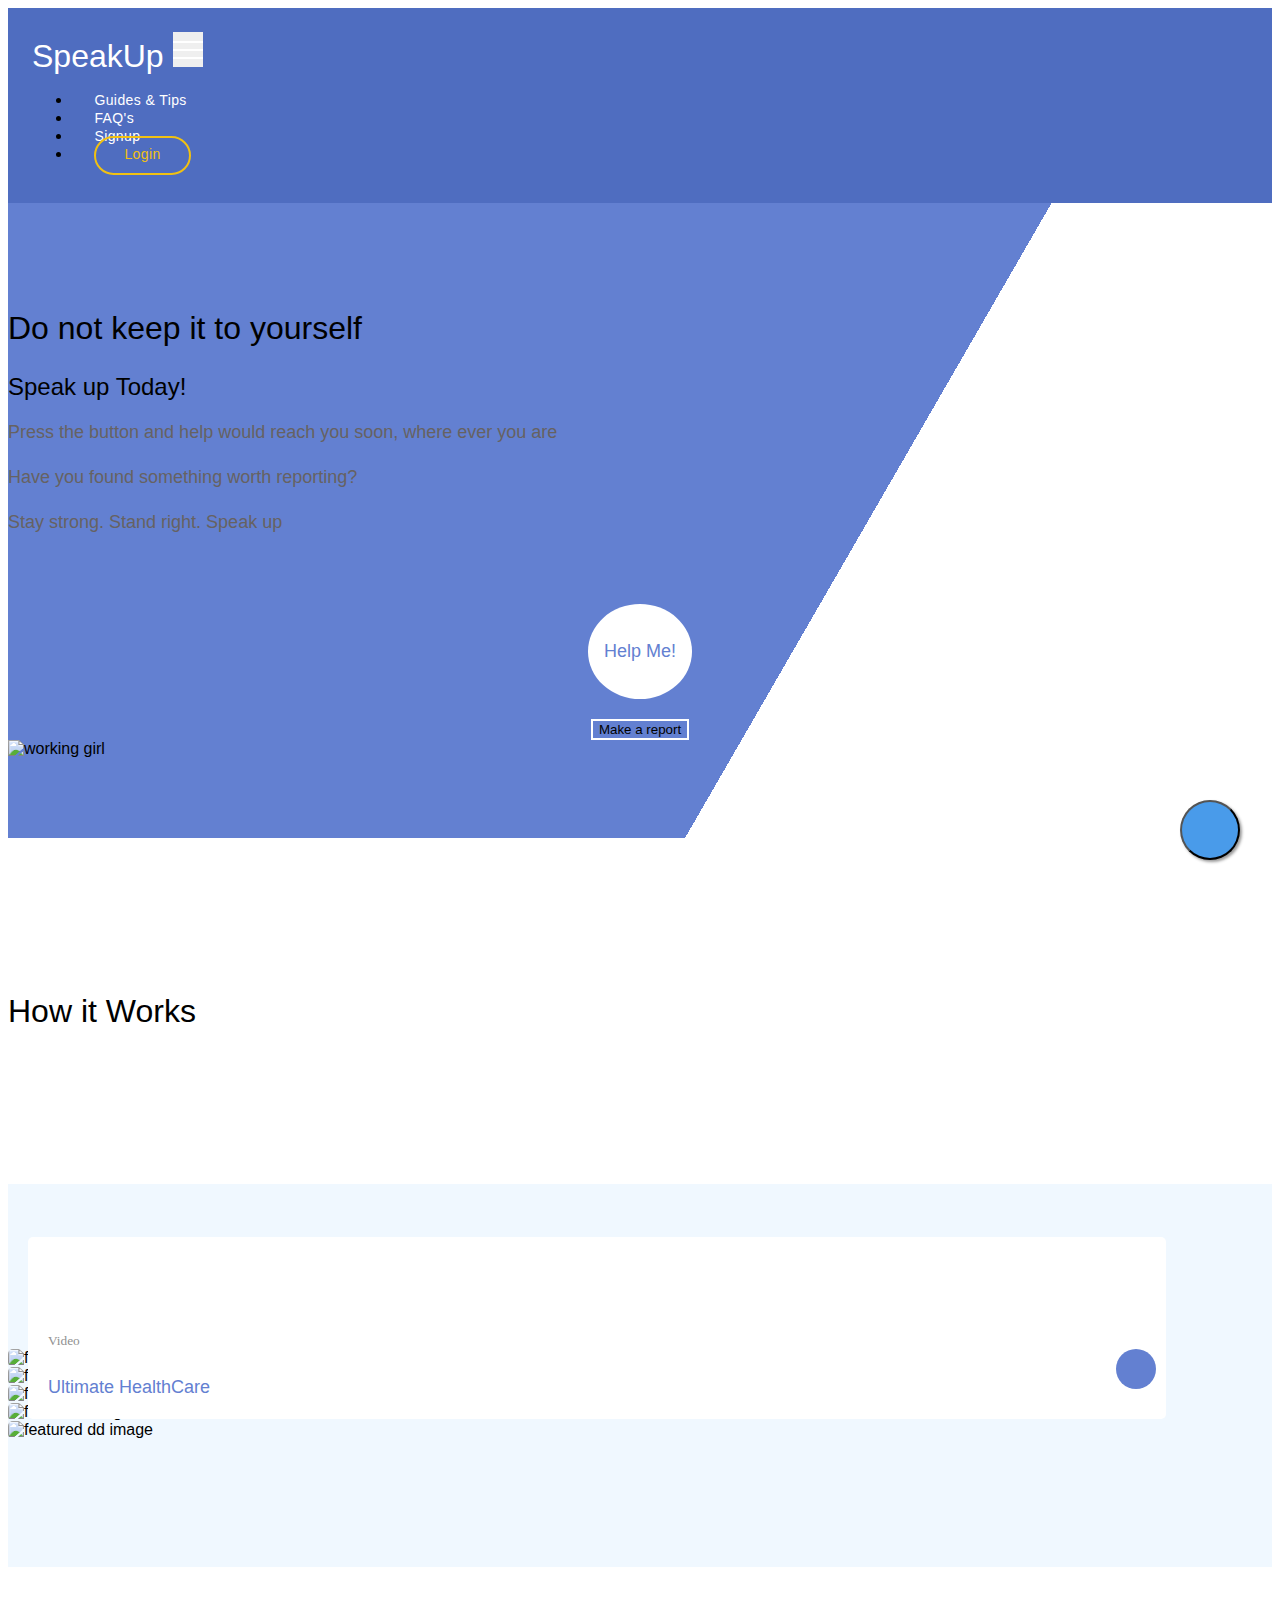
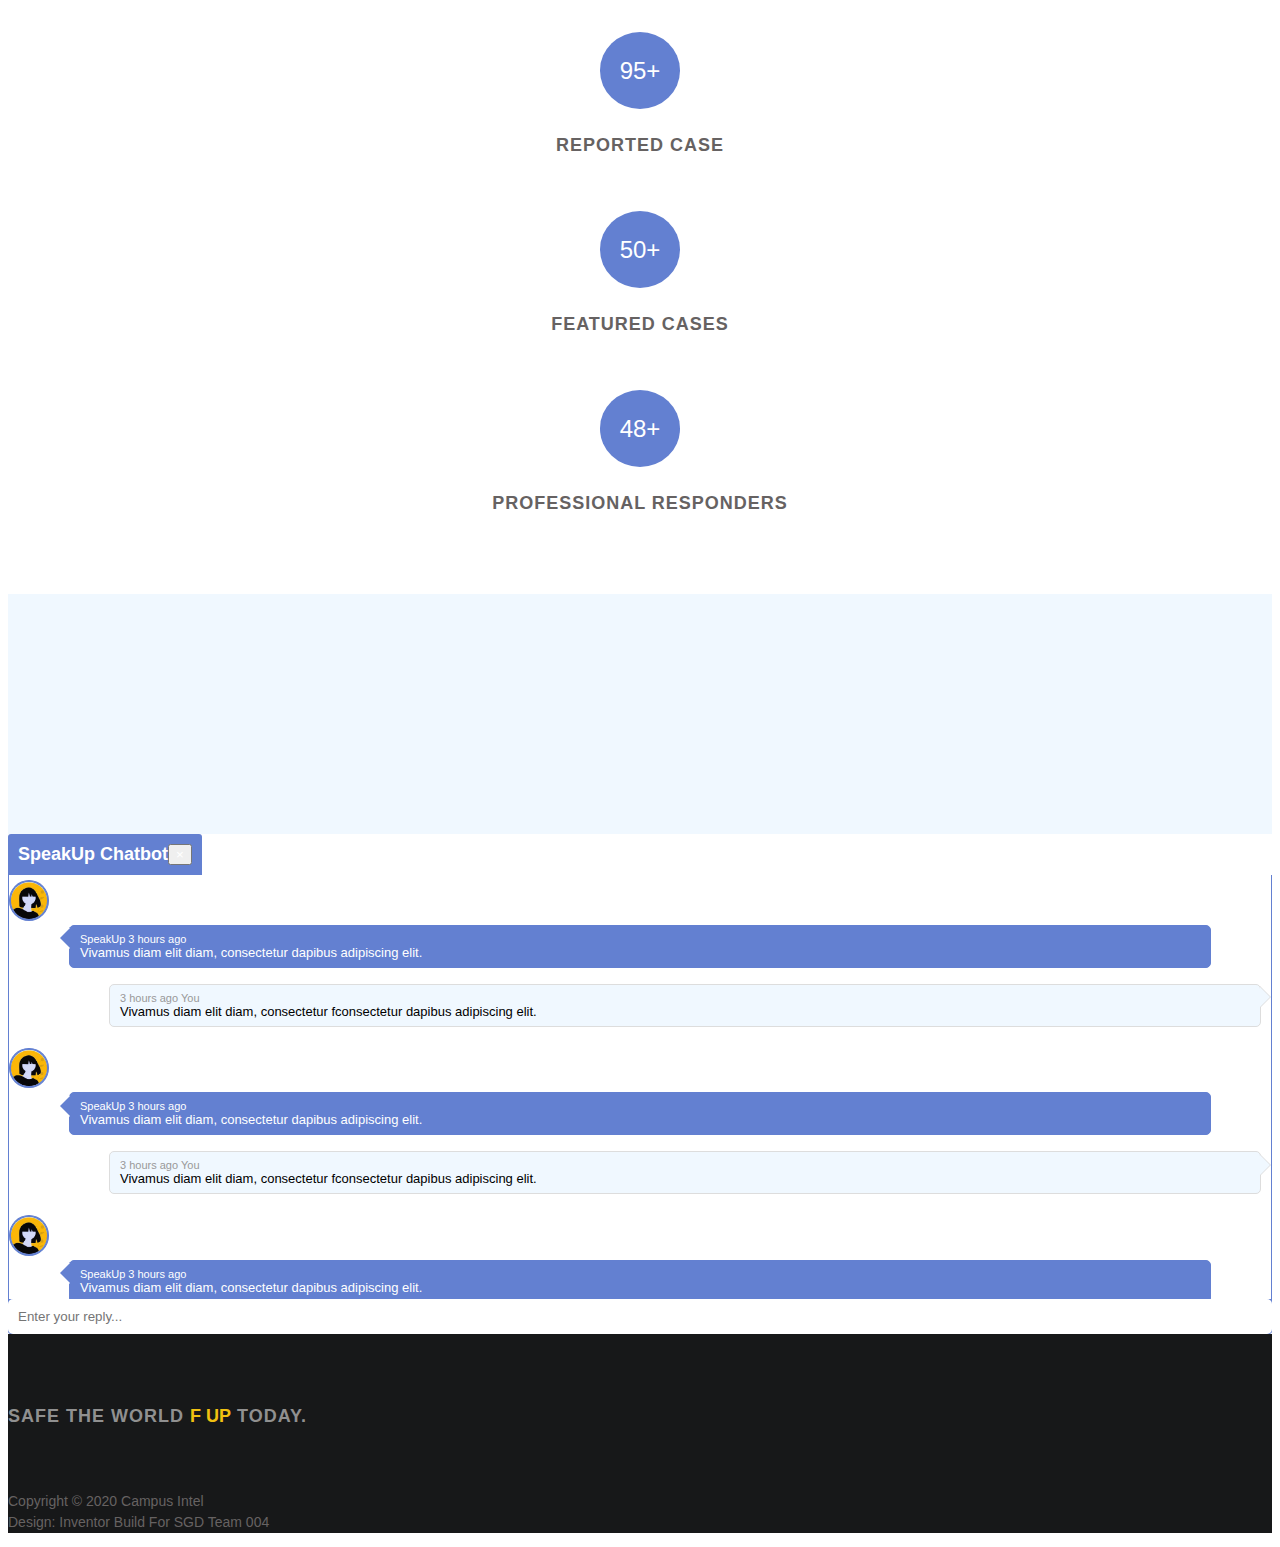
==== commit fb1d6e82: "Perfected the achievement section" ====
--- a/index.html
+++ b/index.html
@@ -202,28 +202,36 @@
 
 
      <!-- Achivement -->
-     <section class="achievement section-padding">
+     <section class="achievement">
           <div class="container">
 
                     <!-- Achievement Code goes here-->
-                    <div class="row">
-                         <div class="col-lg-4 col-md-4">
-                             <span class="reports"> 300 </span>
-                             <h3 class="report-text">Total Reports</h3>
-                         </div><!-- end col -->
-     
-     
-                         <div class="col-lg-4 col-md-4">
-                             <span class="reports"> 321 </span>
-                             <h3 class="report-text">Featured Cases</h3>
-                         </div><!-- end col -->
-     
-     
-                         <div class="col-lg-4 col-md-4">
-                             <span class="reports"> 102 </span>
-                             <h3 class="report-text">Professional Responders</h3>
-                         </div><!-- end col -->
-                     </div><!-- end row -->
+                     <div class="row">
+
+                    <div class="col-lg-4 col-md-4 col-12">
+                        <div class="achievement-space" data-aos="fade-up" data-aos-delay="100">
+                             <span class="reports">95+</span>
+                             <h4 class="report-text" >Reported Case</h4>
+
+                        </div>
+                    </div>
+
+                    <div class="col-lg-4 col-md-4 col-12">
+                        <div class="achievement-space" data-aos="fade-up" data-aos-delay="140">
+                         <span class="reports">50+</span>
+                             <h4 class="report-text">Featured Cases</h4>
+                        </div>
+                    </div>
+
+                    <div class="col-lg-4 col-md-4 col-12">
+                        <div class="achievement-space" data-aos="fade-up" data-aos-delay="180">
+                         <span class="reports">48+</span>
+                             <h4 class="report-text">Professional Responders</h4>
+                        </div>
+                    </div>
+
+                    
+                    </div>
 
           </div>
      </section>
--- a/css/style.css
+++ b/css/style.css
@@ -598,19 +598,28 @@
 
 
    /*---------------------------------------
-     Achievement session           
-  -----------------------------------------*/
+     ACHIEVEMENT SECTION         
+  -----------------------------------------*/
+  .achievement{
+    padding-top: 90px;
+  }
+  .achievement-space{
+    text-align: center;
+    margin-bottom: 80px;
+  }
   .reports{
-    margin: 20px;
-    background: rgb(70,130,300);
-    color: #fff;
-    padding: 20px;
+    background: var(--primary-color);
+    color: var(--white-color);
+    text-align: center;
+    padding: 25px 20px;
     border-radius: 50%;
-    font-size: 30px;
+    font-size: var(--h3-font-size);
   }
 
   .report-text{
-    padding: 20px 2px 50px 0px;
+    margin-top: 50px;
+    color: var(--p-color);
+    font-weight: var(--font-weight-bold);
   }
 
 
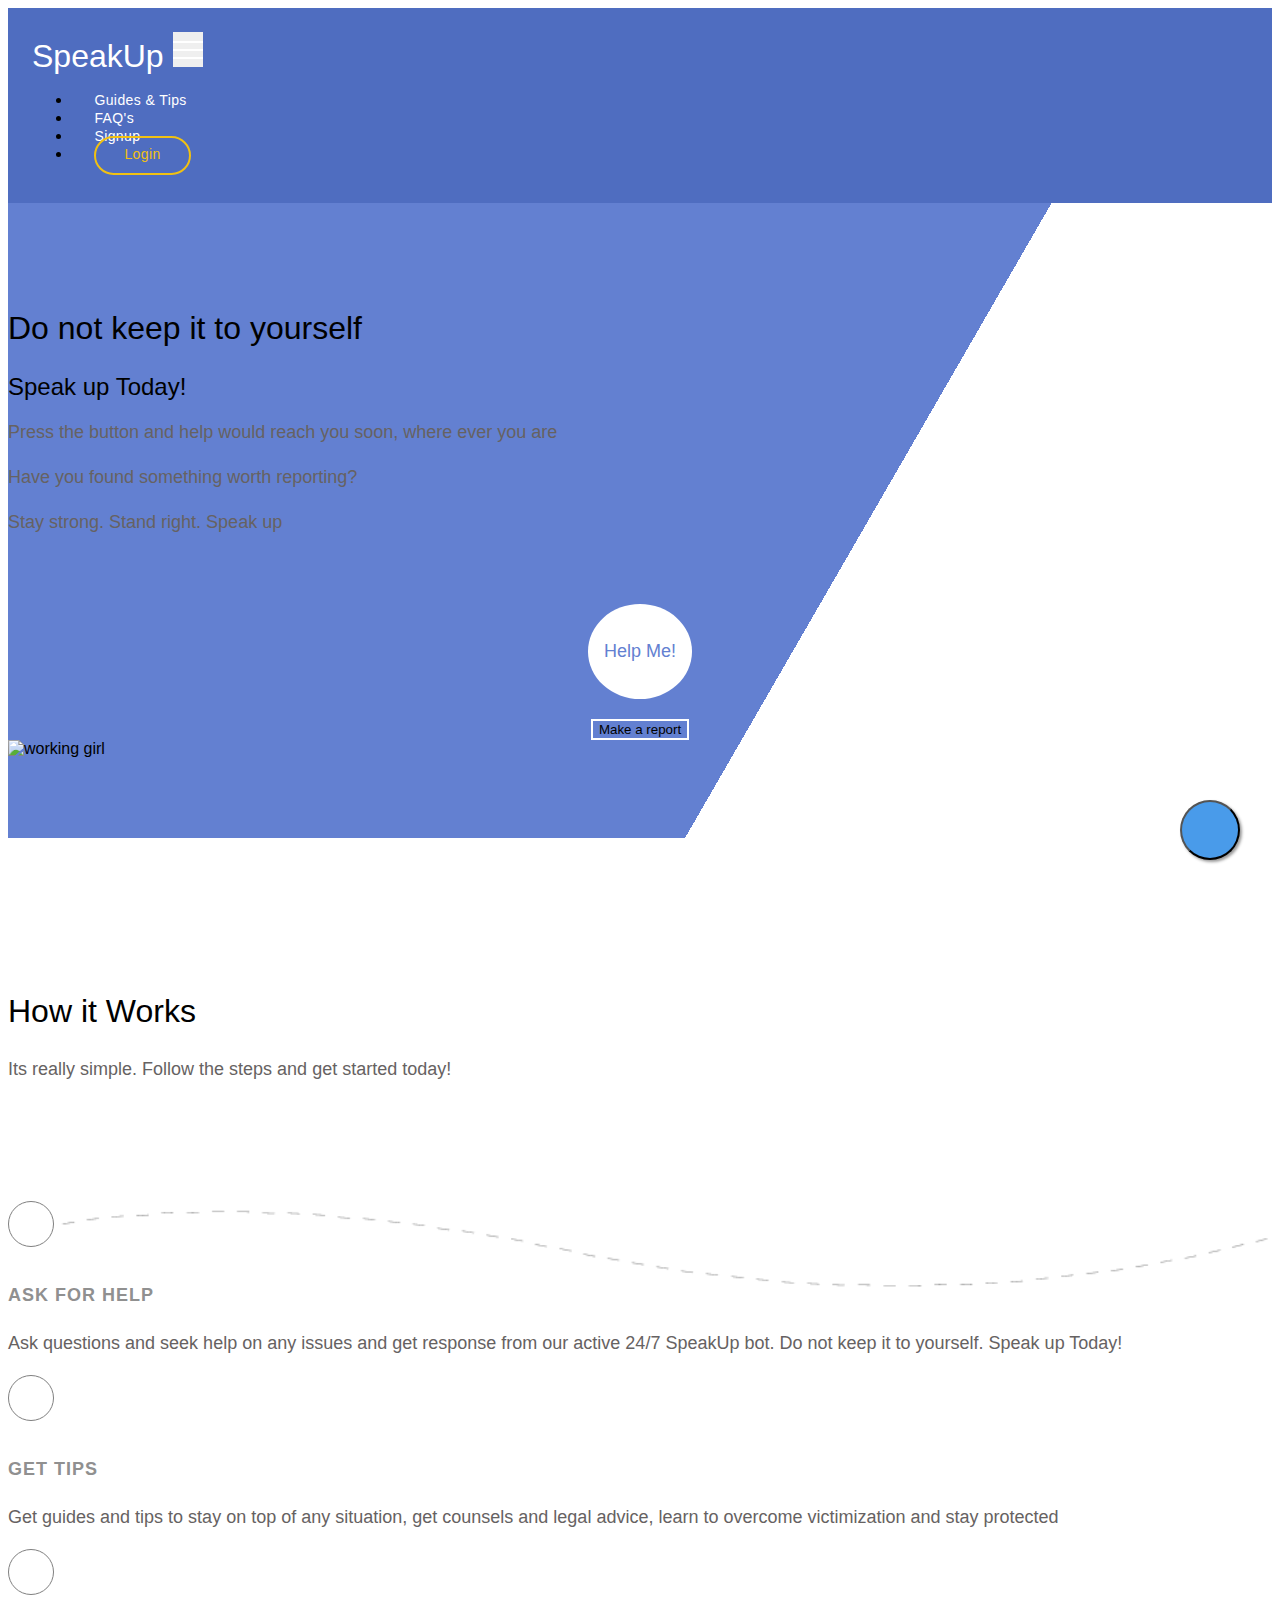
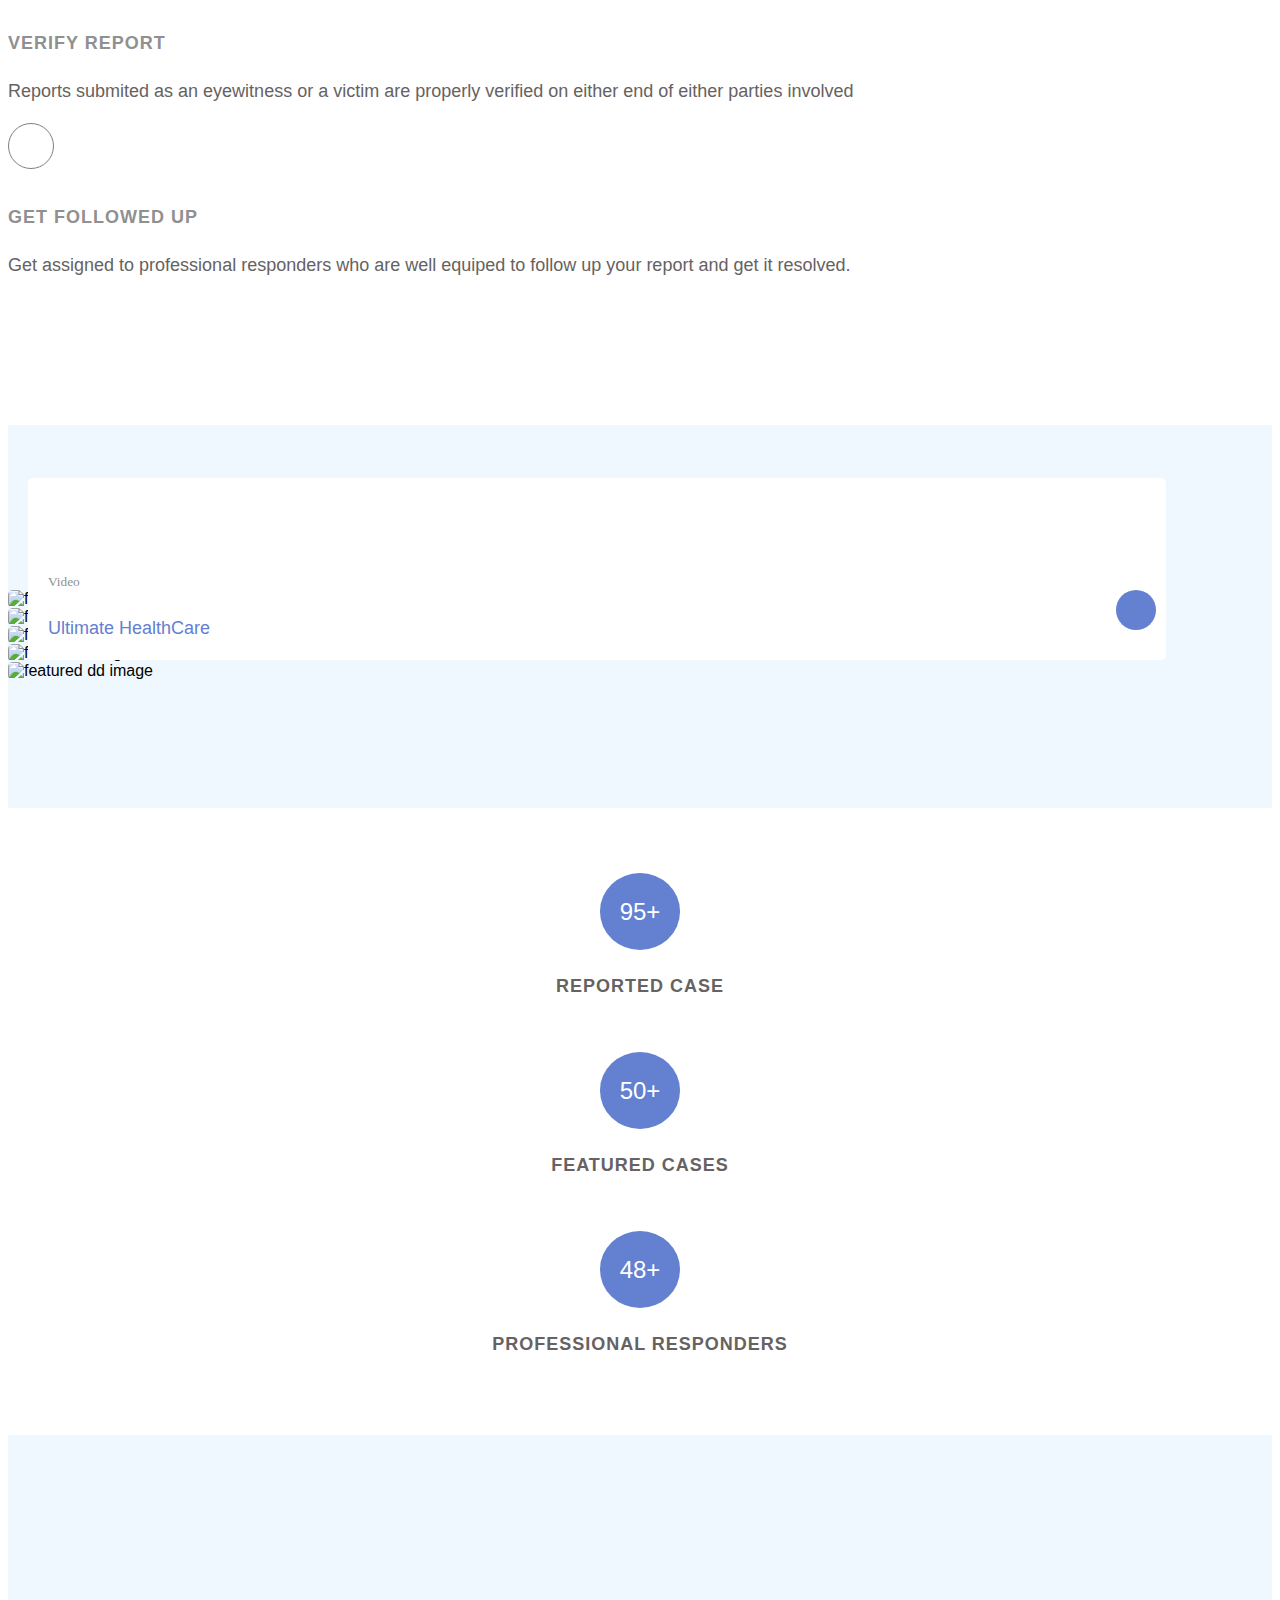
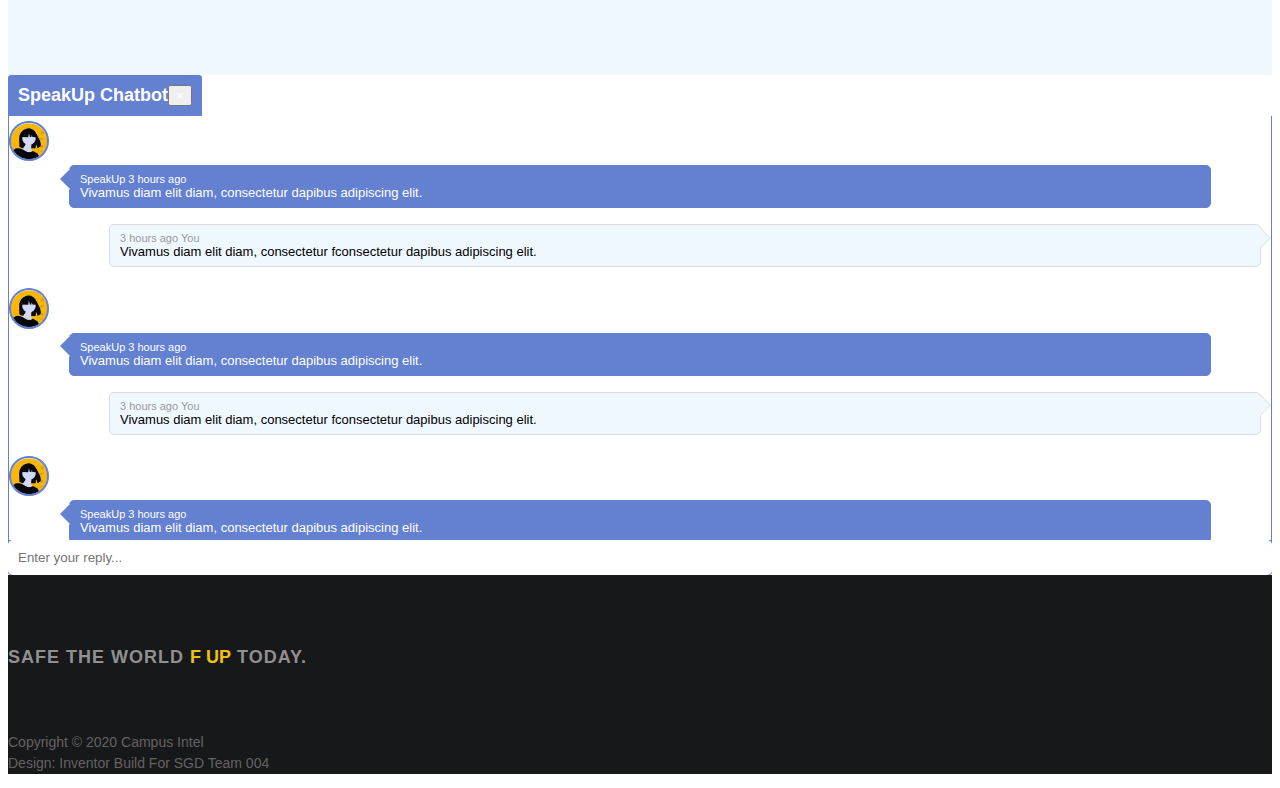
==== commit 2665550d: "Implemented the How it Works section of the index page" ====
--- a/index.html
+++ b/index.html
@@ -2,388 +2,442 @@
 <html lang="en">
 <head>
 
-     <title>SpeakUp</title>
-     
-     <meta charset="UTF-8">
-     <meta http-equiv="X-UA-Compatible" content="IE=Edge">
-     <meta name="description" content="">
-     <meta name="keywords" content="">
-     <meta name="author" content="">
-     <meta name="viewport" content="width=device-width, initial-scale=1, maximum-scale=1">
-
-     <link rel="stylesheet" href="css/bootstrap.min.css">
-     <link rel="stylesheet" href="css/font-awesome.min.css">
-     <link rel="stylesheet" href="css/aos.css">
-     <link rel="stylesheet" href="css/owl.carousel.min.css">
-     <link rel="stylesheet" href="css/owl.theme.default.min.css">
-
-     <!-- MAIN CSS -->
-     <link rel="stylesheet" href="css/style.css">
+ <title>SpeakUp</title>
+
+ <meta charset="UTF-8">
+ <meta http-equiv="X-UA-Compatible" content="IE=Edge">
+ <meta name="description" content="">
+ <meta name="keywords" content="">
+ <meta name="author" content="">
+ <meta name="viewport" content="width=device-width, initial-scale=1, maximum-scale=1">
+
+ <link rel="stylesheet" href="css/bootstrap.min.css">
+ <link rel="stylesheet" href="css/font-awesome.min.css">
+ <link rel="stylesheet" href="css/aos.css">
+ <link rel="stylesheet" href="css/owl.carousel.min.css">
+ <link rel="stylesheet" href="css/owl.theme.default.min.css">
+
+ <!-- MAIN CSS -->
+ <link rel="stylesheet" href="css/style.css">
 
 </head>
-<body onload="botFunction()">
-
-     <!-- MENU BAR -->
-    <nav class="navbar navbar-expand-lg">
-        <div class="container">
-            <a class="navbar-brand" href="index.html">
-              <i class="fa fa-bullhorn"></i>
-             SpeakUp
-            </a>
-
-            <button class="navbar-toggler" type="button" data-toggle="collapse" data-target="#navbarNav" aria-controls="navbarNav" aria-expanded="false"
-                aria-label="Toggle navigation">
-                <span class="navbar-toggler-icon"></span>
-            </button>
-
-            <div class="collapse navbar-collapse" id="navbarNav">
-                <ul class="navbar-nav ml-auto">
-                    <li class="nav-item">
-                        <a href="tips.html" class="nav-link smoothScroll">Guides & Tips</a>
-                    </li>
-                    <li class="nav-item">
-                        <a href="#frequently-question" class="nav-link smoothScroll">FAQ's</a>
-                    </li>
-                    <li class="nav-item">
-                        <a href="#" class="nav-link">Signup</a>
-                    </li>
-                    <li class="nav-item">
-                        <a href="#" class="nav-link login">Login</a>
-                    </li>
-                </ul>
-            </div>
+<body onload="botFuntion()">
+
+ <!-- MENU BAR -->
+ <nav class="navbar navbar-expand-lg">
+  <div class="container">
+    <a class="navbar-brand" href="index.html">
+      <i class="fa fa-bullhorn"></i>
+      SpeakUp
+    </a>
+
+    <button class="navbar-toggler" type="button" data-toggle="collapse" data-target="#navbarNav" aria-controls="navbarNav" aria-expanded="false"
+    aria-label="Toggle navigation">
+    <span class="navbar-toggler-icon"></span>
+  </button>
+
+  <div class="collapse navbar-collapse" id="navbarNav">
+    <ul class="navbar-nav ml-auto">
+      <li class="nav-item">
+        <a href="tips.html" class="nav-link smoothScroll">Guides & Tips</a>
+      </li>
+      <li class="nav-item">
+        <a href="#frequently-question" class="nav-link smoothScroll">FAQ's</a>
+      </li>
+      <li class="nav-item">
+        <a href="#" class="nav-link">Signup</a>
+      </li>
+      <li class="nav-item">
+        <a href="#" class="nav-link login">Login</a>
+      </li>
+    </ul>
+  </div>
+</div>
+</nav>
+
+
+<!-- HERO -->
+<section class="hero hero-bg d-flex justify-content-center align-items-center">
+ <div class="container">
+  <div class="row">
+
+    <div class="col-md-4 d-flex flex-column justify-content-center align-items-center">
+      <div class="hero-text">
+       <div class="text-white" data-aos="fade-up">
+        <h2>Do not keep it to yourself</h2>
+        <h3>Speak up Today!</h3>
+        <p class="text-white">Press the button and help would reach you soon, where ever you are</p>
+        <p class="text-white">Have you found something worth reporting? </p>
+        <p class="text-white">Stay strong. Stand right. Speak up </p>
+      </div>
+    </div>
+  </div>
+
+  <div class="col-md-4">
+    <div class="btn-center"><button class="custom-btn btn-bg btn" data-aos="fade-up" data-aos-delay="100">Help Me!</button></div>
+    <div class="btn-center"><button class="btn btn-outline btn-primary" data-aos="fade-up" data-aos-delay="200"><i class="fa fa-phone mr-2"></i> Make a report</button></div>
+  </div>
+
+  <div class="col-md-4">
+    <div class="hero-image" data-aos="fade-up" data-aos-delay="300">
+
+      <img src="images/speakup.png" class="img-fluid" alt="working girl">
+    </div>
+  </div>
+
+</div>
+</div>
+</section>
+
+<!-- ABOUT -->
+
+<section class="section-padding pb-20">
+  <div class="container">
+   <div class="row">
+
+    <div class="col-lg-12 col-12">
+      <h2 class="text-center" data-aos="fade-up" data-aos-delay="100"> How it Works </h2>
+      <p class="text-center mb-5" data-aos="fade-up">Its really simple. Follow the steps and get started today!</p>
+    </div>
+
+    <!-- How it work Code goes here-->
+    <div class="col-12">
+      <div class="howit-bg"></div>
+
+      <div class="row">
+        <div class="col-md-3 text-center" data-aos="fade-up" data-aos-delay="100">
+          <div class="how">
+            <span class="icon">
+              <i class="fa fa-life-saver"></i>
+            </span>
+            <div class="desc">
+              <h4>Ask for Help</h4>
+              <p>Ask questions and seek help on any issues and get response from our active 24/7 SpeakUp bot. Do not keep it to yourself. Speak up Today!</p>
+            </div>
+          </div>
         </div>
-    </nav>
-
-
-     <!-- HERO -->
-     <section class="hero hero-bg d-flex justify-content-center align-items-center">
-               <div class="container">
-                    <div class="row">
-
-                        <div class="col-md-4 d-flex flex-column justify-content-center align-items-center">
-                              <div class="hero-text">
-                                   <div class="text-white" data-aos="fade-up">
-                                        <h2>Do not keep it to yourself</h2>
-                                        <h3>Speak up Today!</h3>
-                                        <p class="text-white">Press the button and help would reach you soon, where ever you are</p>
-                                        <p class="text-white">Have you found something worth reporting? </p>
-                                        <p class="text-white">Stay strong. Stand right. Speak up </p>
-                                   </div>
-                              </div>
-                        </div>
-                        
-                        <div class="col-md-4">
-                            <div class="btn-center"><button class="custom-btn btn-bg btn" data-aos="fade-up" data-aos-delay="100">Help Me!</button></div>
-                            <div class="btn-center"><button class="btn btn-outline btn-primary" data-aos="fade-up" data-aos-delay="200"><i class="fa fa-phone mr-2"></i> Make a report</button></div>
-                            </div>
-
-                        <div class="col-md-4">
-                              <div class="hero-image" data-aos="fade-up" data-aos-delay="300">
-
-                              <img src="images/speakup.png" class="img-fluid" alt="working girl">
-                              </div>
-                        </div>
-
-                    </div>
-               </div>
-     </section>
-                        
-     <!-- ABOUT -->
-     <section class="how section-padding pb-0" id="how">
-          <div class="container">
-               <div class="row">
-
-                <div class="col-lg-12 col-12">
-                <h2 class="mb-5 text-center" data-aos="fade-up">
-                    How it Works
-                </h2>
-                </div>
-
-                    <!-- How it work Code goes here-->
-
-               </div>
+
+        <div class="col-md-3 text-center" data-aos="fade-up" data-aos-delay="200">
+          <div class="how">
+            <span class="icon">
+              <i class="fa fa-gittip"></i>
+            </span>
+            <div class="desc">
+              <h4>Get tips</h4>
+              <p>Get guides and tips to stay on top of any situation, get counsels and legal advice, learn to overcome victimization and stay protected</p>
+            </div>
           </div>
-     </section>
-
-
-     <!-- FEATURED -->
-     <section class="featured section-padding">
-          <div class="container-fluid">
-               <div class="row">
-
-                    <div class="col-lg-12 col-12">
-
-                        <h2 class="mb-5 text-center" data-aos="fade-up">
-                            Featured <strong>Reports</strong>
-                        </h2>
-
-                         <div class="owl-carousel owl-theme" id="featured-slide">
-                              <div class="item featured-wrapper" data-aos="fade-up" data-aos-delay="100">
-                                   <img src="images/featured/featured-image01.jpg" class="img-fluid" alt="featured image">
-
-                                   <div class="featured-info">
-                                        <small>Sex For Grade</small>
-
-                                        <h3>
-                                             <a href="featured-detail.html">
-                                                  <span>Jane Had Been able to survive what she can a life time trauma</span>
-                                                  <i class="fa fa-angle-right featured-icon"></i>
-                                             </a>
-                                        </h3>
-                                   </div>
-                              </div>
-
-                              <div class="item featured-wrapper" data-aos="fade-up">
-                                   <img src="images/featured/featured-image02.jpg" class="img-fluid" alt="featured image">
-
-                                   <div class="featured-info">
-                                        <small>Rape Attempt</small>
-
-                                        <h3>
-                                             <a href="featured-detail.html">
-                                                  <span>Jane Had Been able to survive what she can a life time trauma</span>
-                                                  <i class="fa fa-angle-right featured-icon"></i>
-                                             </a>
-                                        </h3>
-                                   </div>
-                              </div>
-
-                              <div class="item featured-wrapper" data-aos="fade-up">
-                                   <img src="images/featured/featured-image03.jpg" class="img-fluid" alt="featured image">
-
-                                   <div class="featured-info">
-                                        <small>Bullying</small>
-
-                                        <h3>
-                                             <a href="featured-detail.html">
-                                                  <span>Jane Had Been able to survive what she can a life time trauma</span>
-                                                  <i class="fa fa-angle-right featured-icon"></i>
-                                             </a>
-                                        </h3>
-                                   </div>
-                              </div>
-
-                              <div class="item featured-wrapper" data-aos="fade-up">
-                                   <img src="images/featured/featured-image04.jpg" class="img-fluid" alt="featured image">
-
-                                   <div class="featured-info">
-                                        <small>Molestation</small>
-
-                                        <h3>
-                                             <a href="featured-detail.html">
-                                                  <span>Race Bicycle</span>
-                                                  <i class="fa fa-angle-right featured-icon"></i>
-                                             </a>
-                                        </h3>
-                                   </div>
-                              </div>
-
-                              <div class="item featured-wrapper" data-aos="fade-up">
-                                   <img src="images/featured/featured-image05.jpg" class="img-fluid" alt="featured dd image">
-
-                                   <div class="featured-info">
-                                        <small>Video</small>
-
-                                        <h3>
-                                             <a href="featured-detail.html">
-                                                  <span>Ultimate HealthCare</span>
-                                                  <i class="fa fa-angle-right featured-icon"></i>
-                                             </a>
-                                        </h3>
-                                   </div>
-                              </div>
-                         </div>
-                    </div>
-
-               </div>
+        </div>
+
+        <div class="col-md-3 text-center" data-aos="fade-up" data-aos-delay="300">
+          <div class="how">
+            <span class="icon">
+              <i class="fa fa-check-square-o"></i>
+            </span>
+            <div class="desc">
+              <h4>Verify Report</h4>
+              <p>Reports submited as an eyewitness or a victim are properly verified on either end of either parties involved</p>
+            </div>
           </div>
-     </section>
-
-
-     <!-- Achivement -->
-     <section class="achievement">
-          <div class="container">
-
-                    <!-- Achievement Code goes here-->
-                     <div class="row">
-
-                    <div class="col-lg-4 col-md-4 col-12">
-                        <div class="achievement-space" data-aos="fade-up" data-aos-delay="100">
-                             <span class="reports">95+</span>
-                             <h4 class="report-text" >Reported Case</h4>
-
-                        </div>
-                    </div>
-
-                    <div class="col-lg-4 col-md-4 col-12">
-                        <div class="achievement-space" data-aos="fade-up" data-aos-delay="140">
-                         <span class="reports">50+</span>
-                             <h4 class="report-text">Featured Cases</h4>
-                        </div>
-                    </div>
-
-                    <div class="col-lg-4 col-md-4 col-12">
-                        <div class="achievement-space" data-aos="fade-up" data-aos-delay="180">
-                         <span class="reports">48+</span>
-                             <h4 class="report-text">Professional Responders</h4>
-                        </div>
-                    </div>
-
-                    
-                    </div>
-
+        </div>
+
+        <div class="col-md-3 text-center" data-aos="fade-up" data-aos-delay="400">
+          <div class="how">
+            <span class="icon">
+              <i class="fa fa-flag-checkered"></i>
+            </span>
+            <div class="desc">
+              <h4>Get Followed Up</h4>
+              <p>Get assigned to professional responders who are well equiped to follow up your report and get it resolved.</p>
+            </div>
           </div>
-     </section>
-
-     
-
-      <!-- ***** Frequently Question Start ***** -->
-    <section class="frequently-question section-padding" id="frequently-question">
-     <div class="container">
-
-                    <!-- FAQ Code goes here-->
+        </div>
+      </div>
+
+    </div>
+
+  </div>
+</div>
+</section>
+
+
+<!-- FEATURED -->
+<section class="featured section-padding">
+  <div class="container-fluid">
+   <div class="row">
+
+    <div class="col-lg-12 col-12">
+
+      <h2 class="mb-5 text-center" data-aos="fade-up">
+        Featured <strong>Reports</strong>
+      </h2>
+
+      <div class="owl-carousel owl-theme" id="featured-slide">
+        <div class="item featured-wrapper" data-aos="fade-up" data-aos-delay="100">
+         <img src="images/featured/featured-image01.jpg" class="img-fluid" alt="featured image">
+
+         <div class="featured-info">
+          <small>Sex For Grade</small>
+
+          <h3>
+           <a href="featured-detail.html">
+            <span>Jane Had Been able to survive what she can a life time trauma</span>
+            <i class="fa fa-angle-right featured-icon"></i>
+          </a>
+        </h3>
+      </div>
+    </div>
+
+    <div class="item featured-wrapper" data-aos="fade-up">
+     <img src="images/featured/featured-image02.jpg" class="img-fluid" alt="featured image">
+
+     <div class="featured-info">
+      <small>Rape Attempt</small>
+
+      <h3>
+       <a href="featured-detail.html">
+        <span>Jane Had Been able to survive what she can a life time trauma</span>
+        <i class="fa fa-angle-right featured-icon"></i>
+      </a>
+    </h3>
+  </div>
+</div>
+
+<div class="item featured-wrapper" data-aos="fade-up">
+ <img src="images/featured/featured-image03.jpg" class="img-fluid" alt="featured image">
+
+ <div class="featured-info">
+  <small>Bullying</small>
+
+  <h3>
+   <a href="featured-detail.html">
+    <span>Jane Had Been able to survive what she can a life time trauma</span>
+    <i class="fa fa-angle-right featured-icon"></i>
+  </a>
+</h3>
+</div>
+</div>
+
+<div class="item featured-wrapper" data-aos="fade-up">
+ <img src="images/featured/featured-image04.jpg" class="img-fluid" alt="featured image">
+
+ <div class="featured-info">
+  <small>Molestation</small>
+
+  <h3>
+   <a href="featured-detail.html">
+    <span>Race Bicycle</span>
+    <i class="fa fa-angle-right featured-icon"></i>
+  </a>
+</h3>
+</div>
+</div>
+
+<div class="item featured-wrapper" data-aos="fade-up">
+ <img src="images/featured/featured-image05.jpg" class="img-fluid" alt="featured dd image">
+
+ <div class="featured-info">
+  <small>Video</small>
+
+  <h3>
+   <a href="featured-detail.html">
+    <span>Ultimate HealthCare</span>
+    <i class="fa fa-angle-right featured-icon"></i>
+  </a>
+</h3>
+</div>
+</div>
+</div>
+</div>
+
+</div>
+</div>
+</section>
+
+
+<!-- Achivement -->
+<section class="achievement">
+  <div class="container">
+
+    <!-- Achievement Code goes here-->
+    <div class="row">
+
+      <div class="col-lg-4 col-md-4 col-12">
+        <div class="achievement-space" data-aos="fade-up" data-aos-delay="100">
+         <span class="reports">95+</span>
+         <h4 class="report-text" >Reported Case</h4>
+
+       </div>
      </div>
- </section>
- <!-- ***** Frequently Question End ***** -->
+
+     <div class="col-lg-4 col-md-4 col-12">
+      <div class="achievement-space" data-aos="fade-up" data-aos-delay="140">
+       <span class="reports">50+</span>
+       <h4 class="report-text">Featured Cases</h4>
+     </div>
+   </div>
+
+   <div class="col-lg-4 col-md-4 col-12">
+    <div class="achievement-space" data-aos="fade-up" data-aos-delay="180">
+     <span class="reports">48+</span>
+     <h4 class="report-text">Professional Responders</h4>
+   </div>
+ </div>
+
+
+</div>
+
+</div>
+</section>
+
+
+
+<!-- ***** Frequently Question Start ***** -->
+<section class="frequently-question section-padding" id="frequently-question">
+ <div class="container">
+
+  <!-- FAQ Code goes here-->
+</div>
+</section>
+<!-- ***** Frequently Question End ***** -->
 
 <button class="float btn" id="menu-share" data-toggle="modal" data-target="#chatbot"><i class="fa fa-wechat"></i></button>
-   
+
 <div aria-hidden="true" aria-labelledby="staticBackdropLabel" role="dialog" tabindex="-1" id="chatbot" data-backdrop="static" data-keyboard="false" class="modal fade" role="dialog">
  <div class="modal-dialog my-scroll-border">
-   
+
    <div class="modal-content">
-      <div class="bot-header"> 
-        SpeakUp Chatbot 
-
-    <button type="button" class="close btn" data-dismiss="modal" >&times;</button></div>
-     <div class="modal-body my-scroll-div">
+    <div class="bot-header"> 
+      SpeakUp Chatbot 
+
+      <button type="button" class="close btn" data-dismiss="modal" >&times;</button></div>
+      <div class="modal-body my-scroll-div">
 
        <div clas="padd sscroll">
 
-                  <ul class="chats">
-
-                    <!-- Chat by us. Use the class "by-me". -->
-                    <li class="by-me">
-                      <div class="avatar pull-left">
-                        <img class="bot-img" src="images/avatar.jpg" alt="" />
-                      </div>
-
-                      <div class="chat-content">
-                        <div class="chat-meta">SpeakUp <span class="pull-right">3 hours ago</span></div>
-                        Vivamus diam elit diam, consectetur dapibus adipiscing elit.
-                        <div class="clearfix"></div>
-                      </div>
-                    </li>
-
-                    <!-- Chat by other. Use the class "by-other". -->
-                    <li class="by-other">
-                      <div class="chat-content">
-                        <div class="chat-meta">3 hours ago <span class="pull-right">You</span></div>
-                        Vivamus diam elit diam, consectetur fconsectetur dapibus adipiscing elit.
-                        <div class="clearfix"></div>
-                      </div>
-                    </li>
-
-
-                     <!-- Chat by us. Use the class "by-me". -->
-                    <li class="by-me">
-                      <div class="avatar pull-left">
-                        <img class="bot-img" src="images/avatar.jpg" alt="" />
-                      </div>
-
-                      <div class="chat-content">
-                        <div class="chat-meta">SpeakUp <span class="pull-right">3 hours ago</span></div>
-                        Vivamus diam elit diam, consectetur dapibus adipiscing elit.
-                        <div class="clearfix"></div>
-                      </div>
-                    </li>
-
-                    <!-- Chat by other. Use the class "by-other". -->
-                    <li class="by-other">
-                      <div class="chat-content">
-                        <div class="chat-meta">3 hours ago <span class="pull-right">You</span></div>
-                        Vivamus diam elit diam, consectetur fconsectetur dapibus adipiscing elit.
-                        <div class="clearfix"></div>
-                      </div>
-                    </li>
-
-
-                    <!-- Chat by us. Use the class "by-me". -->
-                    <li class="by-me">
-                      <div class="avatar pull-left">
-                        <img class="bot-img" src="images/avatar.jpg" alt="" />
-                      </div>
-
-                      <div class="chat-content">
-                        <div class="chat-meta">SpeakUp <span class="pull-right">3 hours ago</span></div>
-                        Vivamus diam elit diam, consectetur dapibus adipiscing elit.
-                        <div class="clearfix"></div>
-                      </div>
-                    </li>
-
-                    <!-- Chat by other. Use the class "by-other". -->
-                    <li class="by-other">
-                      <div class="chat-content">
-                        <div class="chat-meta">3 hours ago <span class="pull-right">You</span></div>
-                        Vivamus diam elit diam, consectetur fconsectetur dapibus adipiscing elit.
-                        <div class="clearfix"></div>
-                      </div>
-                    </li>
-
-                  </ul>
-
-                </div>
-    
+        <ul class="chats">
+
+          <!-- Chat by us. Use the class "by-me". -->
+          <li class="by-me">
+            <div class="avatar pull-left">
+              <img class="bot-img" src="images/avatar.jpg" alt="" />
+            </div>
+
+            <div class="chat-content">
+              <div class="chat-meta">SpeakUp <span class="pull-right">3 hours ago</span></div>
+              Vivamus diam elit diam, consectetur dapibus adipiscing elit.
+              <div class="clearfix"></div>
+            </div>
+          </li>
+
+          <!-- Chat by other. Use the class "by-other". -->
+          <li class="by-other">
+            <div class="chat-content">
+              <div class="chat-meta">3 hours ago <span class="pull-right">You</span></div>
+              Vivamus diam elit diam, consectetur fconsectetur dapibus adipiscing elit.
+              <div class="clearfix"></div>
+            </div>
+          </li>
+
+
+          <!-- Chat by us. Use the class "by-me". -->
+          <li class="by-me">
+            <div class="avatar pull-left">
+              <img class="bot-img" src="images/avatar.jpg" alt="" />
+            </div>
+
+            <div class="chat-content">
+              <div class="chat-meta">SpeakUp <span class="pull-right">3 hours ago</span></div>
+              Vivamus diam elit diam, consectetur dapibus adipiscing elit.
+              <div class="clearfix"></div>
+            </div>
+          </li>
+
+          <!-- Chat by other. Use the class "by-other". -->
+          <li class="by-other">
+            <div class="chat-content">
+              <div class="chat-meta">3 hours ago <span class="pull-right">You</span></div>
+              Vivamus diam elit diam, consectetur fconsectetur dapibus adipiscing elit.
+              <div class="clearfix"></div>
+            </div>
+          </li>
+
+
+          <!-- Chat by us. Use the class "by-me". -->
+          <li class="by-me">
+            <div class="avatar pull-left">
+              <img class="bot-img" src="images/avatar.jpg" alt="" />
+            </div>
+
+            <div class="chat-content">
+              <div class="chat-meta">SpeakUp <span class="pull-right">3 hours ago</span></div>
+              Vivamus diam elit diam, consectetur dapibus adipiscing elit.
+              <div class="clearfix"></div>
+            </div>
+          </li>
+
+          <!-- Chat by other. Use the class "by-other". -->
+          <li class="by-other">
+            <div class="chat-content">
+              <div class="chat-meta">3 hours ago <span class="pull-right">You</span></div>
+              Vivamus diam elit diam, consectetur fconsectetur dapibus adipiscing elit.
+              <div class="clearfix"></div>
+            </div>
+          </li>
+
+        </ul>
+
+      </div>
+
     </div>
     <div class="modal-footer bot-footer my-scroll-footer"> 
       <div class="message-box">
         <input type="text" id="message" class="form-control" placeholder="Enter your reply...">
-      <button class="btn btn-primary" style="display: none;" id="reply-bot"> Send <i class="fa fa-send"></i></button>
-    </div> 
-   </div>
-
- </div>
-</div>
-</div>
-
-    <footer class="site-footer">
-      <div class="container">
-        <div class="row footer-row">
-
-          <div class="col-md-6 col-12">
-            <h4 class="text-white text-center">Safe the world <strong>F up</strong> Today.</h4>
-          </div>
-
-          <div class="col-md-6 col-12 ">
-            <ul class="social-icon">
-              <li><a href="#" class="fa fa-instagram"></a></li>
-              <li><a href="#" class="fa fa-twitter"></a></li>
-              <li><a href="#" class="fa fa-facebook"></a></li>
-              <li><a href="#" class="fa fa-whatsapp"></a></li>
-              <li><a href="#" class="fa fa-envelope"></a></li>
-            </ul>
-          </div>
+        <button class="btn btn-primary" style="display: none;" id="reply-bot"> Send <i class="fa fa-send"></i></button>
+      </div> 
+    </div>
+
+  </div>
+</div>
+</div>
+
+<footer class="site-footer">
+  <div class="container">
+    <div class="row footer-row">
+
+      <div class="col-md-6 col-12">
+        <h4 class="text-white text-center">Safe the world <strong>F up</strong> Today.</h4>
+      </div>
+
+      <div class="col-md-6 col-12 ">
+        <ul class="social-icon">
+          <li><a href="#" class="fa fa-instagram"></a></li>
+          <li><a href="#" class="fa fa-twitter"></a></li>
+          <li><a href="#" class="fa fa-facebook"></a></li>
+          <li><a href="#" class="fa fa-whatsapp"></a></li>
+          <li><a href="#" class="fa fa-envelope"></a></li>
+        </ul>
+      </div>
+    </div>
+
+    <div class="row">
+      <div class="text-center col-md-12 col-12" >
+        <p class="copyright-text">Copyright &copy; 2020 Campus Intel
+          <br>Design: Inventor Build For SGD Team 004</p>
         </div>
-         
-        <div class="row">
-          <div class="text-center col-md-12 col-12" >
-            <p class="copyright-text">Copyright &copy; 2020 Campus Intel
-            <br>Design: Inventor Build For SGD Team 004</p>
-          </div>
-
-        </div>
-      </div>
-    </footer>
-
-
-     <!-- SCRIPTS -->
-     <script src="js/jquery.min.js"></script>
-     <script src="js/bootstrap.min.js"></script>
-     <script src="js/aos.js"></script>
-     <script src="js/owl.carousel.min.js"></script>
-     <script src="js/smoothscroll.js"></script>
-     <script src="js/custom.js"></script>
+
+      </div>
+    </div>
+  </footer>
+
+
+  <!-- SCRIPTS -->
+  <script src="js/jquery.min.js"></script>
+  <script src="js/bootstrap.min.js"></script>
+  <script src="js/aos.js"></script>
+  <script src="js/owl.carousel.min.js"></script>
+  <script src="js/smoothscroll.js"></script>
+  <script src="js/custom.js"></script>
 
 </body>
 </html>--- a/css/style.css
+++ b/css/style.css
@@ -1,474 +1,528 @@
 
-  
-  @font-face {
-      font-family: 'Plain-Regular';
-      src: url('../fonts/Plain-Regular.woff2') format('woff2'),
-          url('../fonts/Plain-Regular.woff') format('woff');
+
+@font-face {
+  font-family: 'Plain-Regular';
+  src: url('../fonts/Plain-Regular.woff2') format('woff2'),
+  url('../fonts/Plain-Regular.woff') format('woff');
+  font-weight: normal;
+  font-style: normal;
+}
+
+@font-face {
+  font-family: 'Plain-Light';
+  src: url('../fonts/Plain-Light.woff2') format('woff2'),
+  url('../fonts/Plain-Light.woff') format('woff');
+  font-weight: bold;
+  font-style: normal;
+}
+
+@font-face {
+  font-family: 'Plain-Bold';
+  src: url('../fonts/Plain-Bold.woff2') format('woff2'),
+  url('../fonts/Plain-Bold.woff') format('woff');
+  font-weight: bold;
+  font-style: normal;
+}
+
+:root {
+  --primary-color:        #6380d1;
+  --secondary-color:      #f1c111;
+  --white-color:          #ffffff;
+  --dark-color:           #171819;
+  --featured-bg:           #f0f8ff;
+  --menu-bg:              #4f6dc0;
+
+  --title-color:          #15141a;
+  --gray-color:           #909090;
+  --link-color:           #404040;
+  --p-color:              #666262;
+
+  --base-font-family:     'Plain-Light', sans-serif;
+  --title-font-family:    'Plain-Regular', sans-serif;
+  --font-bold-family:     'Plain-Bold', sans-serif;
+  --font-weight-bold:     bold;
+
+  --h1-font-size:         42px;
+  --h2-font-size:         32px;
+  --h3-font-size:         24px;
+  --h4-font-size:         18px;
+  --p-font-size:          18px;
+  --base-font-size:       16px;
+  --menu-font-size:       14px;
+
+  --border-radius-large:  100px;
+  --border-radius-small:  5px;
+}
+
+body {
+  background: var(--white-color);
+  font-family: var(--base-font-family);
+}
+
+
+  /*---------------------------------------
+     TYPOGRAPHY              
+     -----------------------------------------*/
+
+     h1,h2,h3,h4,h5,h6 {
+      font-family: var(--title-font-family);
+      line-height: inherit;
+    }
+
+    h1 {
+      color: var(--title-color);
+      font-size: var(--h1-font-size);
+    }
+
+    h2 {
+      font-size: var(--h2-font-size);
+      font-weight: 100;
+    }
+
+    h3 {
+      font-size: var(--h3-font-size);
+      font-weight: 100;
+      margin-bottom: 0;
+    }
+
+    h4 {
+      color: var(--gray-color);
+      font-family: var(--base-font-family);
+      font-size: var(--p-font-size);
+      letter-spacing: 1px;
+      text-transform: uppercase;
+    }
+
+    p {
+      color: var(--p-color);
+      font-size: var(--p-font-size);
+      line-height: 1.5em;
+    }
+
+    b, 
+    strong {
+      letter-spacing: 0;
+      color: var(--secondary-color);
+    }
+
+
+    /*  BLOCKQUOTES */
+    .quote {
+      position: relative;
+      margin: 0;
+    }
+
+    .quote::after {
+      content: "“";
+      position: absolute;
+      bottom: -80px;
+      left: 20px;
+      font-family: times;
+      color: var(--gray-color);
+      font-weight: var(--font-weight-bold);
+      font-size: 14em;
+      line-height: 0;
+      opacity: 0.10;
+    }
+
+    blockquote {
+      border-left: 5px solid rgba(0,0,0,0.05);
+      display: block;
+      margin: 42px 0;
+      padding: 14px 22px;
+      color: rgba(0,0,0,0.5);
+    }
+
+
+    /* BUTTON */
+    
+    .btn-center{
+      display: flex;
+      align-items: center;
+      justify-content: center;
+    }
+
+    .custom-btn {
+      padding-top: 5em;
+      background: transparent;
+      border: 2px solid var(--dark-color);
+      border-radius: 50%;
+      padding: 35px 14px 35px 14px;
+      color: var(--dark-color);
+      font-family: var(--title-font-family);
+      font-size: var(--p-font-size);
+      white-space: nowrap;
+      margin-bottom: 20px;
+      margin-top: 50px;
+    }
+
+    .custom-btn.btn-bg {
+      background: var(--white-color);
+      color: var(--primary-color);
+      border-color: transparent;
+      transition: all .3s ease;
+    }
+
+    .btn-outline{
+      background: none;
+      border: 2px solid var(--white-color);
+    }
+
+    .btn-outline-faq{
+      background: none;
+      color: var(--dark-color);
+      border: 2px solid var(--dark-color);
+    }
+    
+    .custom-btn:hover,
+    .custom-btn:focus {
+      background: var(--dark-color);
+      color: var(--white-color);
+      border-color: transparent;
+    }
+
+
+
+  /*---------------------------------------
+     GENERAL               
+     -----------------------------------------*/
+
+     * {
+      -webkit-box-sizing: border-box;
+      -moz-box-sizing: border-box;
+      box-sizing: border-box;
+    }
+
+    *::before,
+    *::after {
+      -webkit-box-sizing: border-box;
+      -moz-box-sizing: border-box;
+      box-sizing: border-box;
+    }
+
+    a {
+      color: var(--link-color);
       font-weight: normal;
-      font-style: normal;
-  }
-
-  @font-face {
-      font-family: 'Plain-Light';
-      src: url('../fonts/Plain-Light.woff2') format('woff2'),
-          url('../fonts/Plain-Light.woff') format('woff');
-      font-weight: bold;
-      font-style: normal;
-  }
-
-  @font-face {
-      font-family: 'Plain-Bold';
-      src: url('../fonts/Plain-Bold.woff2') format('woff2'),
-          url('../fonts/Plain-Bold.woff') format('woff');
-      font-weight: bold;
-      font-style: normal;
-  }
-
-  :root {
-    --primary-color:        #6380d1;
-    --secondary-color:      #f1c111;
-    --white-color:          #ffffff;
-    --dark-color:           #171819;
-    --featured-bg:           #f0f8ff;
-    --menu-bg:              #4f6dc0;
-
-    --title-color:          #15141a;
-    --gray-color:           #909090;
-    --link-color:           #404040;
-    --p-color:              #666262;
-
-    --base-font-family:     'Plain-Light', sans-serif;
-    --title-font-family:    'Plain-Regular', sans-serif;
-    --font-bold-family:     'Plain-Bold', sans-serif;
-    --font-weight-bold:     bold;
-
-    --h1-font-size:         42px;
-    --h2-font-size:         32px;
-    --h3-font-size:         24px;
-    --h4-font-size:         18px;
-    --p-font-size:          18px;
-    --base-font-size:       16px;
-    --menu-font-size:       14px;
-
-    --border-radius-large:  100px;
-    --border-radius-small:  5px;
-  }
-
-  body {
-    background: var(--white-color);
-    font-family: var(--base-font-family);
-  }
-
-
-  /*---------------------------------------
-     TYPOGRAPHY              
-  -----------------------------------------*/
-
-  h1,h2,h3,h4,h5,h6 {
-    font-family: var(--title-font-family);
-    line-height: inherit;
-  }
-
-  h1 {
-    color: var(--title-color);
-    font-size: var(--h1-font-size);
-  }
-
-  h2 {
-    font-size: var(--h2-font-size);
-    font-weight: 100;
-  }
-
-  h3 {
-    font-size: var(--h3-font-size);
-    font-weight: 100;
-    margin-bottom: 0;
-  }
-
-  h4 {
-    color: var(--gray-color);
-    font-family: var(--base-font-family);
-    font-size: var(--p-font-size);
-    letter-spacing: 1px;
-    text-transform: uppercase;
-  }
-
-  p {
-    color: var(--p-color);
-    font-size: var(--p-font-size);
-    line-height: 1.5em;
-  }
-
-  b, 
-  strong {
-    letter-spacing: 0;
-    color: var(--secondary-color);
-  }
-
-
-  /*  BLOCKQUOTES */
-  .quote {
-    position: relative;
-    margin: 0;
-  }
-
-  .quote::after {
-    content: "“";
-    position: absolute;
-    bottom: -80px;
-    left: 20px;
-    font-family: times;
-    color: var(--gray-color);
-    font-weight: var(--font-weight-bold);
-    font-size: 14em;
-    line-height: 0;
-    opacity: 0.10;
-  }
-
-  blockquote {
-    border-left: 5px solid rgba(0,0,0,0.05);
-    display: block;
-    margin: 42px 0;
-    padding: 14px 22px;
-    color: rgba(0,0,0,0.5);
-  }
-
-
-  /* BUTTON */
-  
-  .btn-center{
-    display: flex;
-    align-items: center;
-    justify-content: center;
-  }
-
-  .custom-btn {
-    padding-top: 5em;
-    background: transparent;
-    border: 2px solid var(--dark-color);
-    border-radius: 50%;
-    padding: 35px 14px 35px 14px;
-    color: var(--dark-color);
-    font-family: var(--title-font-family);
-    font-size: var(--p-font-size);
-    white-space: nowrap;
-    margin-bottom: 20px;
-    margin-top: 50px;
-  }
-
-  .custom-btn.btn-bg {
-    background: var(--white-color);
-    color: var(--primary-color);
-    border-color: transparent;
-	transition: all .3s ease;
-  }
-
-  .btn-outline{
-    background: none;
-    border: 2px solid var(--white-color);
-  }
-
-  .btn-outline-faq{
-    background: none;
-    color: var(--dark-color);
-    border: 2px solid var(--dark-color);
-  }
-  
-  .custom-btn:hover,
-  .custom-btn:focus {
-    background: var(--dark-color);
-    color: var(--white-color);
-    border-color: transparent;
-  }
-
-
-
-  /*---------------------------------------
-     GENERAL               
-  -----------------------------------------*/
-
-  * {
-    -webkit-box-sizing: border-box;
-    -moz-box-sizing: border-box;
-    box-sizing: border-box;
-  }
-
-  *::before,
-  *::after {
-    -webkit-box-sizing: border-box;
-    -moz-box-sizing: border-box;
-    box-sizing: border-box;
-  }
-
-  a {
-    color: var(--link-color);
-    font-weight: normal;
-    text-decoration: none;
-  }
-
-  a:hover, 
-  a:active, 
-  a:focus {
-    color: var(--secondary-color);
-    outline: none;
-    text-decoration: none;
-  }
-
-  ::selection {
-    background: var(--secondary-color);
-    color: var(--white-color);
-  }
-
-  .section-padding {
-    padding: 8em 0;
-  }
-  .section-padding-half {
-    padding: 4em 0;
-  }
-
-  .google-map iframe {
-    display: block;
-    width: 100%;
-  }
+      text-decoration: none;
+    }
+
+    a:hover, 
+    a:active, 
+    a:focus {
+      color: var(--secondary-color);
+      outline: none;
+      text-decoration: none;
+    }
+
+    ::selection {
+      background: var(--secondary-color);
+      color: var(--white-color);
+    }
+
+    .section-padding {
+      padding: 8em 0;
+    }
+    .section-padding-half {
+      padding: 4em 0;
+    }
+
+    .google-map iframe {
+      display: block;
+      width: 100%;
+    }
 
 
 
   /*---------------------------------------
     MENU             
-  -----------------------------------------*/
-
-  .navbar {
-    background: var(--menu-bg);
-    z-index: 2;
-    top: 0;
-    right: 0;
-    left: 0;
-    padding: 1.5em;
-  }
-
-  .navbar-brand {
-    color: var(--white-color);
-    font-size: var(--h2-font-size);
-  }
-
-  .nav-link {
-    color: var(--white-color);
-    font-size: var(--menu-font-size);
-    letter-spacing: 0.4px;
-    margin: 0 1.6em;
-    padding: 0.6em;
-  }
-
-  .nav-link.active,
-  .nav-link:hover {
-    color: var(--secondary-color);
-  }
-
-  .navbar-expand-lg .navbar-nav .nav-link {
-    padding-right: 0;
-    padding-left: 0;
-  }
-
-  .navbar-expand-lg .navbar-nav .nav-link.login {
-    border: 2px solid var(--secondary-color);
-    border-radius: var(--border-radius-large);
-    color: var(--secondary-color);
-    font-family: var(--font-bold-family);
-    padding: 0.6em 2em 0.8em 2em;
-  }
-
-  .navbar-expand-lg .navbar-nav .nav-link.login:hover,
-  .navbar-expand-lg .navbar-nav .nav-link.login.active {
-    background: var(--secondary-color);
-    color: var(--white-color);
-  }
-
-  .navbar-nav .navbar-toggler-icon {
-    background: none;
-  }
-
-  .navbar-toggler {
-    border: 0;
-    padding: 0;
-    cursor: pointer;
-    margin: 0 10px 0 0;
-    width: 30px;
-    height: 35px;
-    outline: none;
-  }
-
-  .navbar-toggler:focus {
-    outline: none;
-  }
-
-  .navbar-toggler[aria-expanded="true"] .navbar-toggler-icon {
-    background: transparent;
-  }
-
-  .navbar-toggler[aria-expanded="true"] .navbar-toggler-icon::before,
-  .navbar-toggler[aria-expanded="true"] .navbar-toggler-icon::after {
-    transition: top 300ms 50ms ease, -webkit-transform 300ms 350ms ease;
-    transition: top 300ms 50ms ease, transform 300ms 350ms ease;
-    transition: top 300ms 50ms ease, transform 300ms 350ms ease, -webkit-transform 300ms 350ms ease;
-    top: 0;
-  }
-
-  .navbar-toggler[aria-expanded="true"] .navbar-toggler-icon::before {
-    transform: rotate(45deg);
-  }
-
-  .navbar-toggler[aria-expanded="true"] .navbar-toggler-icon::after {
-    transform: rotate(-45deg);
-  }
-
-  .navbar-toggler .navbar-toggler-icon {
-    background: var(--white-color);
-    transition: background 10ms 300ms ease;
-    display: block;
-    width: 30px;
-    height: 2px;
-    position: relative;
-  }
-
-  .navbar-toggler .navbar-toggler-icon::before,
-  .navbar-toggler .navbar-toggler-icon::after {
-    transition: top 300ms 350ms ease, -webkit-transform 300ms 50ms ease;
-    transition: top 300ms 350ms ease, transform 300ms 50ms ease;
-    transition: top 300ms 350ms ease, transform 300ms 50ms ease, -webkit-transform 300ms 50ms ease;
-    position: absolute;
-    right: 0;
-    left: 0;
-    background: var(--white-color);
-    width: 30px;
-    height: 2px;
-    content: '';
-  }
-
-  .navbar-toggler .navbar-toggler-icon::before {
-    top: -8px;
-  }
-
-  .navbar-toggler .navbar-toggler-icon::after {
-    top: 8px;
-  }
+    -----------------------------------------*/
+
+    .navbar {
+      background: var(--menu-bg);
+      z-index: 2;
+      top: 0;
+      right: 0;
+      left: 0;
+      padding: 1.5em;
+    }
+
+    .navbar-brand {
+      color: var(--white-color);
+      font-size: var(--h2-font-size);
+    }
+
+    .nav-link {
+      color: var(--white-color);
+      font-size: var(--menu-font-size);
+      letter-spacing: 0.4px;
+      margin: 0 1.6em;
+      padding: 0.6em;
+    }
+
+    .nav-link.active,
+    .nav-link:hover {
+      color: var(--secondary-color);
+    }
+
+    .navbar-expand-lg .navbar-nav .nav-link {
+      padding-right: 0;
+      padding-left: 0;
+    }
+
+    .navbar-expand-lg .navbar-nav .nav-link.login {
+      border: 2px solid var(--secondary-color);
+      border-radius: var(--border-radius-large);
+      color: var(--secondary-color);
+      font-family: var(--font-bold-family);
+      padding: 0.6em 2em 0.8em 2em;
+    }
+
+    .navbar-expand-lg .navbar-nav .nav-link.login:hover,
+    .navbar-expand-lg .navbar-nav .nav-link.login.active {
+      background: var(--secondary-color);
+      color: var(--white-color);
+    }
+
+    .navbar-nav .navbar-toggler-icon {
+      background: none;
+    }
+
+    .navbar-toggler {
+      border: 0;
+      padding: 0;
+      cursor: pointer;
+      margin: 0 10px 0 0;
+      width: 30px;
+      height: 35px;
+      outline: none;
+    }
+
+    .navbar-toggler:focus {
+      outline: none;
+    }
+
+    .navbar-toggler[aria-expanded="true"] .navbar-toggler-icon {
+      background: transparent;
+    }
+
+    .navbar-toggler[aria-expanded="true"] .navbar-toggler-icon::before,
+    .navbar-toggler[aria-expanded="true"] .navbar-toggler-icon::after {
+      transition: top 300ms 50ms ease, -webkit-transform 300ms 350ms ease;
+      transition: top 300ms 50ms ease, transform 300ms 350ms ease;
+      transition: top 300ms 50ms ease, transform 300ms 350ms ease, -webkit-transform 300ms 350ms ease;
+      top: 0;
+    }
+
+    .navbar-toggler[aria-expanded="true"] .navbar-toggler-icon::before {
+      transform: rotate(45deg);
+    }
+
+    .navbar-toggler[aria-expanded="true"] .navbar-toggler-icon::after {
+      transform: rotate(-45deg);
+    }
+
+    .navbar-toggler .navbar-toggler-icon {
+      background: var(--white-color);
+      transition: background 10ms 300ms ease;
+      display: block;
+      width: 30px;
+      height: 2px;
+      position: relative;
+    }
+
+    .navbar-toggler .navbar-toggler-icon::before,
+    .navbar-toggler .navbar-toggler-icon::after {
+      transition: top 300ms 350ms ease, -webkit-transform 300ms 50ms ease;
+      transition: top 300ms 350ms ease, transform 300ms 50ms ease;
+      transition: top 300ms 350ms ease, transform 300ms 50ms ease, -webkit-transform 300ms 50ms ease;
+      position: absolute;
+      right: 0;
+      left: 0;
+      background: var(--white-color);
+      width: 30px;
+      height: 2px;
+      content: '';
+    }
+
+    .navbar-toggler .navbar-toggler-icon::before {
+      top: -8px;
+    }
+
+    .navbar-toggler .navbar-toggler-icon::after {
+      top: 8px;
+    }
 
 
 
   /*---------------------------------------
      HERO              
-  -----------------------------------------*/
-
-  .hero {
-    position: relative;
-    padding: 5em 0;
-    overflow: hidden;
-  }
-
-  .hero-bg {
-    background: linear-gradient(120deg, var(--primary-color) 64%, var(--white-color) 30%);
-  }
-
-  .hero-image {
-    position: relative;
-  }
+     -----------------------------------------*/
+
+     .hero {
+      position: relative;
+      padding: 5em 0;
+      overflow: hidden;
+    }
+
+    .hero-bg {
+      background: linear-gradient(120deg, var(--primary-color) 64%, var(--white-color) 30%);
+    }
+
+    .hero-image {
+      position: relative;
+    }
 
 
 
   /*---------------------------------------
      FEATURED
-  -----------------------------------------*/
-
-  .featured {
-    background: var(--featured-bg);
-  }
-
-  .featured-wrapper {
-    position: relative;
-  }
-
-  .featured-wrapper img {
-    border-radius: var(--border-radius-small);
-  }
-
-  .featured-info {
-    background: var(--white-color);
-    border-radius: var(--border-radius-small);
-    position: absolute;
-    bottom: 20px;
-    right: 20px;
-    left: 20px;
-    width: 90%;
-    padding: 20px;
-    padding-right: 30px;
-  }
-
-  .featured-info small {
-    font-family: Plain-Bold;
-    color: var(--gray-color);
-    position: relative;
-    top: 2px;
-  }
-
-  .featured-info a {
-    color: var(--primary-color);
-    font-size: var(--h4-font-size);
-    line-height: -5px;
-  }
-
-  .featured-info .featured-icon {
-    background: var(--primary-color);
-  }
-
-  .featured-icon {
-    position: absolute;
-    right: 10px;
-    top: 40px;
-    background: var(--dark-color);
-    border-radius: var(--border-radius-large);
-    color: var(--white-color);
-    font-size: var(--h2-font-size);
-    width: 40px;
-    height: 40px;
-    line-height: 40px;
-    text-align: center;
-    padding-left: 5px;
-  }
-
-  .owl-theme .owl-dots .owl-dot {
-    outline: none;
-  }
-
-  .owl-theme .owl-dots .owl-dot span {
-    background: var(--gray-color);
-    width: 50px;
-    height: 3px;
-    margin:  35px 5px;
-  }
-
-  .owl-theme .owl-dots .owl-dot.active span, 
-  .owl-theme .owl-dots .owl-dot:hover span {
-    background: var(--secondary-color);
-  }
-
+     -----------------------------------------*/
+
+     .featured {
+      background: var(--featured-bg);
+    }
+
+    .featured-wrapper {
+      position: relative;
+    }
+
+    .featured-wrapper img {
+      border-radius: var(--border-radius-small);
+    }
+
+    .featured-info {
+      background: var(--white-color);
+      border-radius: var(--border-radius-small);
+      position: absolute;
+      bottom: 20px;
+      right: 20px;
+      left: 20px;
+      width: 90%;
+      padding: 20px;
+      padding-right: 30px;
+    }
+
+    .featured-info small {
+      font-family: Plain-Bold;
+      color: var(--gray-color);
+      position: relative;
+      top: 2px;
+    }
+
+    .featured-info a {
+      color: var(--primary-color);
+      font-size: var(--h4-font-size);
+      line-height: -5px;
+    }
+
+    .featured-info .featured-icon {
+      background: var(--primary-color);
+    }
+
+    .featured-icon {
+      position: absolute;
+      right: 10px;
+      top: 40px;
+      background: var(--dark-color);
+      border-radius: var(--border-radius-large);
+      color: var(--white-color);
+      font-size: var(--h2-font-size);
+      width: 40px;
+      height: 40px;
+      line-height: 40px;
+      text-align: center;
+      padding-left: 5px;
+    }
+
+    .owl-theme .owl-dots .owl-dot {
+      outline: none;
+    }
+
+    .owl-theme .owl-dots .owl-dot span {
+      background: var(--gray-color);
+      width: 50px;
+      height: 3px;
+      margin:  35px 5px;
+    }
+
+    .owl-theme .owl-dots .owl-dot.active span, 
+    .owl-theme .owl-dots .owl-dot:hover span {
+      background: var(--secondary-color);
+    }
+
+
+
+  /*---------------------------------------
+     HOW IT WORKS        
+     -----------------------------------------*/
+
+     .howit-bg{
+      background: url(../images/howit-bg.png) no-repeat top center;
+      background-size: contain;
+      position: relative;
+      top: 100px;
+      color:gray;
+      left: 0;
+      right: 0;
+      width: 100%;
+      height: 100px; 
+    }
+
+    @media (max-width: 768px) {
+      .howit-bg{
+        display: none; }
+      }
+      
+      .how .icon {
+        position: relative;
+        margin-bottom: 30px;
+        display: inline-block; 
+        border: 1px solid gray;
+        background: #fff;
+        border-radius: 50%;
+        padding: 22px;
+        margin:  auto; 
+      }
+      
+      .how:hover .icon {
+        background: #798eea; 
+      }
+      
+      .how:hover .icon i{
+        color: var(--white-color); 
+      }
+
+      .icon:hover  {
+        fill: var(--primary-color); 
+      }
+
+      .how .icon i {
+        font-size: 40px;
+        color: var(--primary-color);
+        z-index: 1; 
+      }
+
+      .how .desc {
+        padding-top:10px; }
 
   /*---------------------------------------
       FREQUENTLY QUESTIONS            
-  -----------------------------------------*/
-
-.frequently-question {
-  padding: 120px 0px;
-  background: var(--featured-bg);
-}
+      -----------------------------------------*/
+
+      .frequently-question {
+        padding: 120px 0px;
+        background: var(--featured-bg);
+      }
 
 
 
 
   /*---------------------------------------
      CHAT BOT BUTTON           
-  -----------------------------------------*/
- 
-       
-       .float{
+     -----------------------------------------*/
+     
+     
+     .float{
        position:fixed;
        width:60px;
        height:60px;
@@ -482,336 +536,336 @@
        z-index:1000;
        animation: bottom-to-top 2s ease-out;
        font-size:24px;
-       }
-
-       .float:hover{
-        color: var(--secondary-color);
-       }
-
-       
-       button#menu-share:hover + #chatbot{
-       animation: scale-in 0.5s;
-       }
-       
-       button#menu-share i{
-       animation: rotate-in 0.5s;
-       }
-       
-       button#menu-share:hover > i{
-       animation: rotate-out 0.5s;
-       }
-       
-        @keyframes bot-to-top {
-       0%   {bottom:-40px}
-       50%  {bottom:40px}
-       }
-       
-       @keyframes scale-in {
-       from {transform: scale(0);opacity: 0;}
-       to {transform: scale(1);opacity: 1;}
-       }
-       
-       @keyframes rotate-in {
-       from {transform: rotate(0deg);}
-       to {transform: rotate(360deg);}
-       }
-       
-       @keyframes rotate-out {
-       from {transform: rotate(360deg);}
-       to {transform: rotate(0deg);}
-       }
-
-
-       .bot-header{
-        display: inline-block;
-        padding: 10px;
-        min-height: 16.42857px;
-        text-align: center;
-        justify-content: center;
-        background: var(--primary-color);
-        color: var(--white-color);
-        font-weight: var(--font-weight-bold);
-        font-size: var(--p-font-size);
-        border-top-left-radius: 3px;
-        border-top-right-radius: 3px;
-       }
-
-       .bot-header button{
-        float: right;
-        color: var(--white-color);
-      }
-      
-       .bot-footer{
-        text-align: center;
-        justify-content: center;
-        background-color: var(--primary-color);
-        color: var(--white-color);
-        border-bottom-left-radius: 3px;
-        border-bottom-right-radius: 3px;
-        border: none;
-       } 
-
-       .message-box{
-        background: var(--white-color);
-        width: 100%;
-        border-radius: 5px;
-        display: flex;
-        padding: 10px;
-       }
-
-       .message-box .form-control{
-        border: none;
-        height: auto;
-        padding: 0;
-       }
-
-
-      .message-box .form-control:focus {
-          border-color: none;
-          outline: 0;
-          -webkit-box-shadow: none;
-          box-shadow: none;
-        }
-
-       .message-box button{
-        margin-left: 4px;
-        width: 95px;
-        font-size: 14px;
-       }
-
-      @media (max-width: 765px) {
-       .message-box{
-        background: var(--white-color);
-        width: 100%;
-        border-radius: 5px;
-        display: flex;
-        padding: 8px;
-       }
-
-       .message-box button{
-        margin-left: 4px;
-        width: 90px;
-        font-size: 12px;
-        padding: 5px;
-       }
      }
+
+     .float:hover{
+      color: var(--secondary-color);
+    }
+
+    
+    button#menu-share:hover + #chatbot{
+     animation: scale-in 0.5s;
+   }
+   
+   button#menu-share i{
+     animation: rotate-in 0.5s;
+   }
+   
+   button#menu-share:hover > i{
+     animation: rotate-out 0.5s;
+   }
+   
+   @keyframes bot-to-top {
+     0%   {bottom:-40px}
+     50%  {bottom:40px}
+   }
+   
+   @keyframes scale-in {
+     from {transform: scale(0);opacity: 0;}
+     to {transform: scale(1);opacity: 1;}
+   }
+   
+   @keyframes rotate-in {
+     from {transform: rotate(0deg);}
+     to {transform: rotate(360deg);}
+   }
+   
+   @keyframes rotate-out {
+     from {transform: rotate(360deg);}
+     to {transform: rotate(0deg);}
+   }
+
+
+   .bot-header{
+    display: inline-block;
+    padding: 10px;
+    min-height: 16.42857px;
+    text-align: center;
+    justify-content: center;
+    background: var(--primary-color);
+    color: var(--white-color);
+    font-weight: var(--font-weight-bold);
+    font-size: var(--p-font-size);
+    border-top-left-radius: 3px;
+    border-top-right-radius: 3px;
+  }
+
+  .bot-header button{
+    float: right;
+    color: var(--white-color);
+  }
+  
+  .bot-footer{
+    text-align: center;
+    justify-content: center;
+    background-color: var(--primary-color);
+    color: var(--white-color);
+    border-bottom-left-radius: 3px;
+    border-bottom-right-radius: 3px;
+    border: none;
+  } 
+
+  .message-box{
+    background: var(--white-color);
+    width: 100%;
+    border-radius: 5px;
+    display: flex;
+    padding: 10px;
+  }
+
+  .message-box .form-control{
+    border: none;
+    height: auto;
+    padding: 0;
+  }
+
+
+  .message-box .form-control:focus {
+    border-color: none;
+    outline: 0;
+    -webkit-box-shadow: none;
+    box-shadow: none;
+  }
+
+  .message-box button{
+    margin-left: 4px;
+    width: 95px;
+    font-size: 14px;
+  }
+
+  @media (max-width: 765px) {
+   .message-box{
+    background: var(--white-color);
+    width: 100%;
+    border-radius: 5px;
+    display: flex;
+    padding: 8px;
+  }
+
+  .message-box button{
+    margin-left: 4px;
+    width: 90px;
+    font-size: 12px;
+    padding: 5px;
+  }
+}
 
 
    /*---------------------------------------
      ACHIEVEMENT SECTION         
-  -----------------------------------------*/
-  .achievement{
-    padding-top: 90px;
-  }
-  .achievement-space{
-    text-align: center;
-    margin-bottom: 80px;
-  }
-  .reports{
-    background: var(--primary-color);
-    color: var(--white-color);
-    text-align: center;
-    padding: 25px 20px;
-    border-radius: 50%;
-    font-size: var(--h3-font-size);
-  }
-
-  .report-text{
-    margin-top: 50px;
-    color: var(--p-color);
-    font-weight: var(--font-weight-bold);
-  }
+     -----------------------------------------*/
+     .achievement{
+      padding-top: 90px;
+    }
+    .achievement-space{
+      text-align: center;
+      margin-bottom: 80px;
+    }
+    .reports{
+      background: var(--primary-color);
+      color: var(--white-color);
+      text-align: center;
+      padding: 25px 20px;
+      border-radius: 50%;
+      font-size: var(--h3-font-size);
+    }
+
+    .report-text{
+      margin-top: 50px;
+      color: var(--p-color);
+      font-weight: var(--font-weight-bold);
+    }
 
 
   /*---------------------------------------
      CHAT BOT MODAL           
-  -----------------------------------------*/
-
-.chats{
-  list-style-type: none;
-  margin: 0px;
-}
-
-
-.chats li{
-  margin-bottom: 8px;
-  padding-bottom: 8px;
-  justify-content: justify;
-
-}
-
-
-.chats .by-me img{
-  width: 40px;
-  margin-top: 5px;
-  margin-left: -40px;
-  border-radius: 50%;
-
-  padding: 1px;
-
-  background: var(--primary-color);
-
-  border: 1px solid #6380d1;
-
-}
-
-
-
-.chats .by-me .chat-meta{
-
-  font-size: 11px;
-  color: var(--white-color);
-
-}
-
-
-
-.chats .by-me .chat-content{
-
-  margin-right: 60px;
-  margin-left: 20px;
-
-  position: relative;
-
-  background: var(--primary-color);
-  color: var(--white-color);
-
-  border: 1px solid #6380d1;;
-
-  padding: 7px 10px;
-
-  border-radius: 5px;
-
-  font-size: 13px;
-
-}
-
-
-
-.chats .by-me .chat-content:after, .chats .by-me .chat-content:before {
-
-  right: 100%;
-
-  border: solid transparent;
-
-  content: " ";
-
-  height: 0;
-
-  width: 0;
-
-  position: absolute;
-
-  pointer-events: none;
-
-}
-
-
-
-.chats .by-me .chat-content:after {
-
-  border-color: var(--white-color);
-
-  border-right-color: var(--primary-color);
-
-  border-width: 10px;
-
-  top: 30%;
-
-  margin-top: -10px;
-
-}
-
-
-
-.chats .by-me .chat-content:before {
-
-  border-color: var(--white-color);
-
-  border-right-color: var(--primary-color);
-
-  border-width: 11px;
-
-  top: 30%;
-
-  margin-top: -11px;
-
-}
-
-
-.chats .by-other .chat-meta{
-  font-size: 11px;
-  color: #999;
-}
-
-
-
-.chats .by-other .chat-content{
-  margin-left: 60px;
-  margin-right: 10px;
-  position: relative;
-  background: var(--featured-bg);
-  border: 1px solid #ddd;
-  padding: 7px 10px;
-  border-radius: 5px;
-  font-size: 13px;
-}
-
-
-
-.chats .by-other .chat-content:after, .chats .by-other .chat-content:before {
-  left: 100%;
-  border: solid transparent;
-  content: " ";
-  height: 0;
-  width: 0;
-  position: absolute;
-  pointer-events: none;
-}
-
-
-
-.chats .by-other .chat-content:after {
-  border-color: rgba(255, 255, 255, 0);
-  border-left-color: var(--featured-bg);
-  border-width: 10px;
-  top: 30%;
-  margin-top: -10px;
-}
-
-
-
-.chats .by-other .chat-content:before {
-  border-color: rgba(238, 238, 238, 0);
-  border-left-color: #ddd;
-  border-width: 11px;
-  top: 30%;
-  margin-top: -11px;
-
-}
-
- .my-scroll-border .my-scroll-div {
-    border-left: 1px solid #6380d1;
-    border-right: 1px solid #6380d1;
-}
-
-.my-scroll-border .my-scroll-footer {
-    border-top: none;
-}
-.my-scroll-div {
-    max-height: 424px;
-    position: relative;
-    overflow-y: auto;
-}
-
-@media (max-width: 765px) {
-.chats .by-me .chat-content{
-  margin-right: 40px;
-}
-.chats .by-other .chat-content{
-  margin-left: 40px;
-}
-}
+     -----------------------------------------*/
+
+     .chats{
+      list-style-type: none;
+      margin: 0px;
+    }
+
+
+    .chats li{
+      margin-bottom: 8px;
+      padding-bottom: 8px;
+      justify-content: justify;
+
+    }
+
+
+    .chats .by-me img{
+      width: 40px;
+      margin-top: 5px;
+      margin-left: -40px;
+      border-radius: 50%;
+
+      padding: 1px;
+
+      background: var(--primary-color);
+
+      border: 1px solid #6380d1;
+
+    }
+
+
+
+    .chats .by-me .chat-meta{
+
+      font-size: 11px;
+      color: var(--white-color);
+
+    }
+
+
+
+    .chats .by-me .chat-content{
+
+      margin-right: 60px;
+      margin-left: 20px;
+
+      position: relative;
+
+      background: var(--primary-color);
+      color: var(--white-color);
+
+      border: 1px solid #6380d1;;
+
+      padding: 7px 10px;
+
+      border-radius: 5px;
+
+      font-size: 13px;
+
+    }
+
+
+
+    .chats .by-me .chat-content:after, .chats .by-me .chat-content:before {
+
+      right: 100%;
+
+      border: solid transparent;
+
+      content: " ";
+
+      height: 0;
+
+      width: 0;
+
+      position: absolute;
+
+      pointer-events: none;
+
+    }
+
+
+
+    .chats .by-me .chat-content:after {
+
+      border-color: var(--white-color);
+
+      border-right-color: var(--primary-color);
+
+      border-width: 10px;
+
+      top: 30%;
+
+      margin-top: -10px;
+
+    }
+
+
+
+    .chats .by-me .chat-content:before {
+
+      border-color: var(--white-color);
+
+      border-right-color: var(--primary-color);
+
+      border-width: 11px;
+
+      top: 30%;
+
+      margin-top: -11px;
+
+    }
+
+
+    .chats .by-other .chat-meta{
+      font-size: 11px;
+      color: #999;
+    }
+
+
+
+    .chats .by-other .chat-content{
+      margin-left: 60px;
+      margin-right: 10px;
+      position: relative;
+      background: var(--featured-bg);
+      border: 1px solid #ddd;
+      padding: 7px 10px;
+      border-radius: 5px;
+      font-size: 13px;
+    }
+
+
+
+    .chats .by-other .chat-content:after, .chats .by-other .chat-content:before {
+      left: 100%;
+      border: solid transparent;
+      content: " ";
+      height: 0;
+      width: 0;
+      position: absolute;
+      pointer-events: none;
+    }
+
+
+
+    .chats .by-other .chat-content:after {
+      border-color: rgba(255, 255, 255, 0);
+      border-left-color: var(--featured-bg);
+      border-width: 10px;
+      top: 30%;
+      margin-top: -10px;
+    }
+
+
+
+    .chats .by-other .chat-content:before {
+      border-color: rgba(238, 238, 238, 0);
+      border-left-color: #ddd;
+      border-width: 11px;
+      top: 30%;
+      margin-top: -11px;
+
+    }
+
+    .my-scroll-border .my-scroll-div {
+      border-left: 1px solid #6380d1;
+      border-right: 1px solid #6380d1;
+    }
+
+    .my-scroll-border .my-scroll-footer {
+      border-top: none;
+    }
+    .my-scroll-div {
+      max-height: 424px;
+      position: relative;
+      overflow-y: auto;
+    }
+
+    @media (max-width: 765px) {
+      .chats .by-me .chat-content{
+        margin-right: 40px;
+      }
+      .chats .by-other .chat-content{
+        margin-left: 40px;
+      }
+    }
 
 /*.modal-dialog{
   position: absolute;
@@ -822,150 +876,150 @@
   z-index: 10040;
   overflow: auto;
   overflow-y: auto;
-} */
+  } */
 
 
   /*---------------------------------------
      FOOTER              
-  -----------------------------------------*/
-
-  .site-footer {
-    background: var(--dark-color);
-    padding-top: 3em;
-  }
-
-  .site-footer a {
-    color: var(--p-color);
-  }
-
-  .site-footer a:hover,
-  .footer-icon {
-    color: var(--secondary-color);
-  }
-
-  .footer-link li {
-    display: inline-block;
-    list-style: none;
-    margin: 0 10px;
-  }
-
-  .copyright-text {
-    font-size: var(--menu-font-size);
-  }
-
-
-
-  /*---------------------------------------
-     SOCIAL ICON              
-  -----------------------------------------*/
-
-  .social-icon {
-    position: relative;
-    padding: 0;
-  }
-
-  .social-icon li {
-    display: inline-block;
-    list-style: none;
-  }
-
-  .social-icon li a {
-    text-decoration: none;
-    display: inline-block;
-    font-size: var(--base-font-size);
-    margin: 10px;
-    text-align: center;
-  }
-
-
-
-  /*---------------------------------------
-     RESPONSIVE STYLES              
-  -----------------------------------------*/
-
-  @media (max-width: 765px) {
-    .custom-btn {
-      margin-top: 3em;
-    }
-    .hero-image {
-      margin-top: 3em;
-    }
-  }
-  
-  @media screen and (min-width: 991px) {
-
-    .featured h2 {
-      max-width: 32%;
-      margin: 0 auto;
-    }
-  }
-
-  @media screen and (max-width: 991px) {
-
-    .hero {
-      padding-top: 5em;
-    }
-
-    .hero-text {
-      bottom: 2em;
-    }
-
-    .navbar {
-      padding: 1em;
-    }
-
-    .navbar-collapse {
-      text-align: center;
-      padding: 2.5em 0;
-    }
-
-    .nav-link {
+     -----------------------------------------*/
+
+     .site-footer {
+      background: var(--dark-color);
+      padding-top: 3em;
+    }
+
+    .site-footer a {
+      color: var(--p-color);
+    }
+
+    .site-footer a:hover,
+    .footer-icon {
+      color: var(--secondary-color);
+    }
+
+    .footer-link li {
       display: inline-block;
-    }
-
-    .navbar-expand-lg .navbar-nav .nav-link.login {
-      margin: 1em 0;
-    }
-
-    .footer-link, 
-    .site-footer .social-icon {
-      margin-top: 3em;
-      padding: 0;
-      text-align: center;
-    }
-  }
-
-  @media screen and (max-width: 767px) {
-
-    h1 {
-      font-size: 36px;
-    }
-
-    h2 {
-      font-size: 28px;
-    }
-
-    h3 {
-      font-size: 22px;
-    }
-
-    .featured-info {
-      right: 0;
-      left: 0;
-      margin: 0 auto;
-    }
-
-    .footer-link, 
-    .site-footer .social-icon {
-      margin-top: 1em;
+      list-style: none;
+      margin: 0 10px;
     }
 
     .copyright-text {
       font-size: var(--menu-font-size);
     }
 
-    .footer-link li {
-      margin-left: 0;
-    }
-  }
-
+
+
+  /*---------------------------------------
+     SOCIAL ICON              
+     -----------------------------------------*/
+
+     .social-icon {
+      position: relative;
+      padding: 0;
+    }
+
+    .social-icon li {
+      display: inline-block;
+      list-style: none;
+    }
+
+    .social-icon li a {
+      text-decoration: none;
+      display: inline-block;
+      font-size: var(--base-font-size);
+      margin: 10px;
+      text-align: center;
+    }
+
+
+
+  /*---------------------------------------
+     RESPONSIVE STYLES              
+     -----------------------------------------*/
+
+     @media (max-width: 765px) {
+      .custom-btn {
+        margin-top: 3em;
+      }
+      .hero-image {
+        margin-top: 3em;
+      }
+    }
+    
+    @media screen and (min-width: 991px) {
+
+      .featured h2 {
+        max-width: 32%;
+        margin: 0 auto;
+      }
+    }
+
+    @media screen and (max-width: 991px) {
+
+      .hero {
+        padding-top: 5em;
+      }
+
+      .hero-text {
+        bottom: 2em;
+      }
+
+      .navbar {
+        padding: 1em;
+      }
+
+      .navbar-collapse {
+        text-align: center;
+        padding: 2.5em 0;
+      }
+
+      .nav-link {
+        display: inline-block;
+      }
+
+      .navbar-expand-lg .navbar-nav .nav-link.login {
+        margin: 1em 0;
+      }
+
+      .footer-link, 
+      .site-footer .social-icon {
+        margin-top: 3em;
+        padding: 0;
+        text-align: center;
+      }
+    }
+
+    @media screen and (max-width: 767px) {
+
+      h1 {
+        font-size: 36px;
+      }
+
+      h2 {
+        font-size: 28px;
+      }
+
+      h3 {
+        font-size: 22px;
+      }
+
+      .featured-info {
+        right: 0;
+        left: 0;
+        margin: 0 auto;
+      }
+
+      .footer-link, 
+      .site-footer .social-icon {
+        margin-top: 1em;
+      }
+
+      .copyright-text {
+        font-size: var(--menu-font-size);
+      }
+
+      .footer-link li {
+        margin-left: 0;
+      }
+    }
+
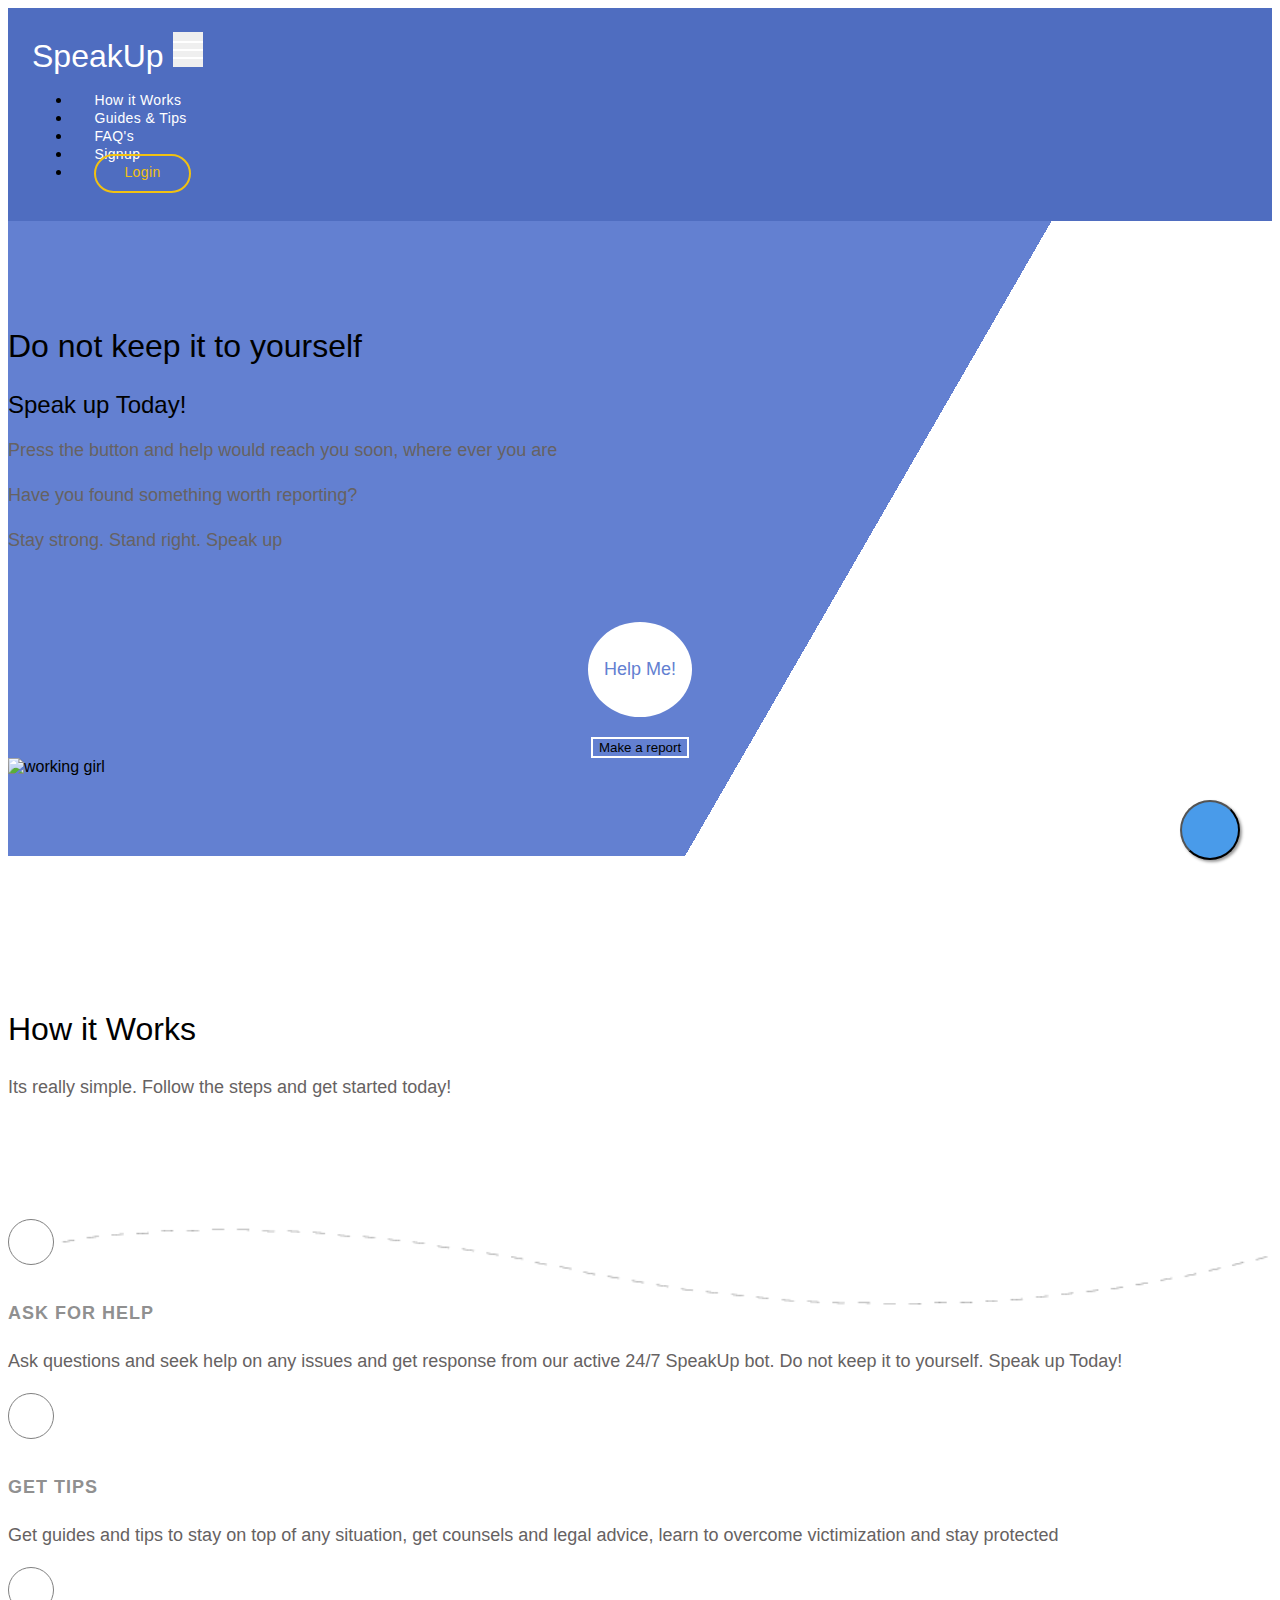
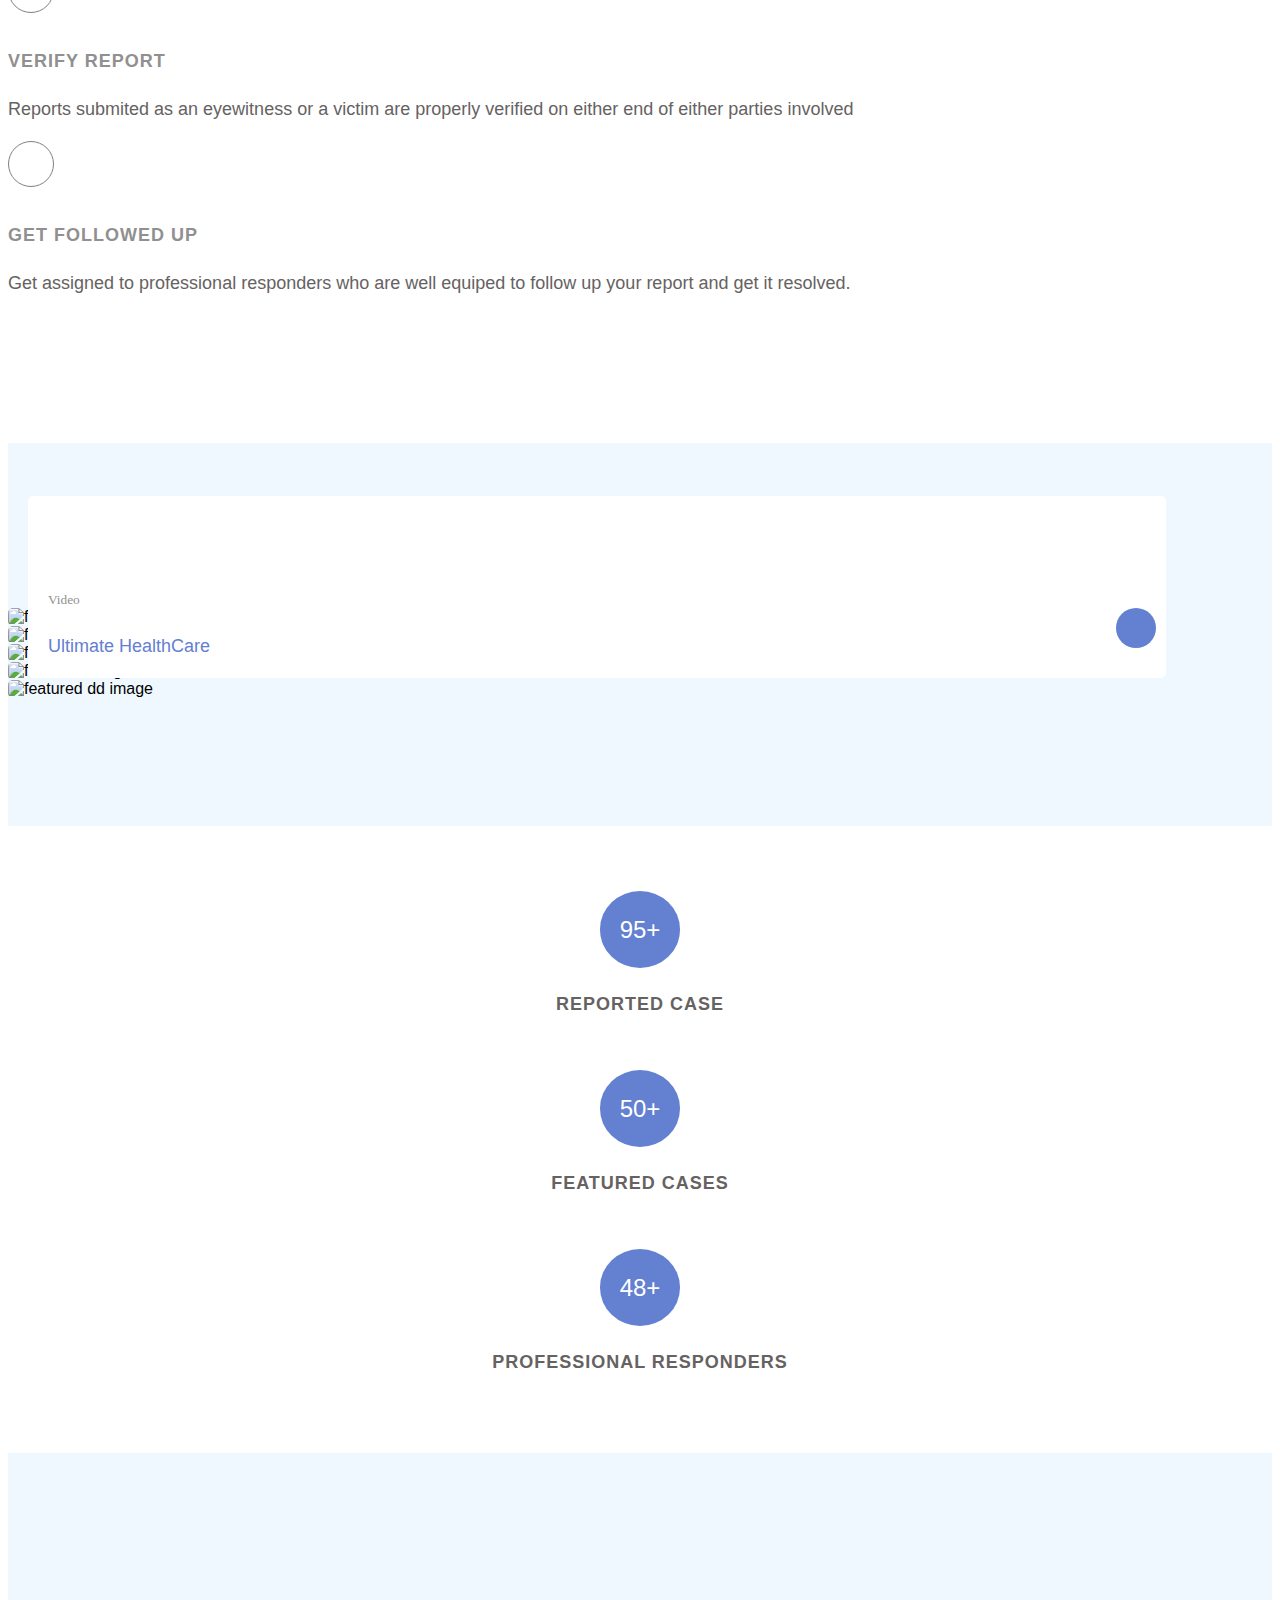
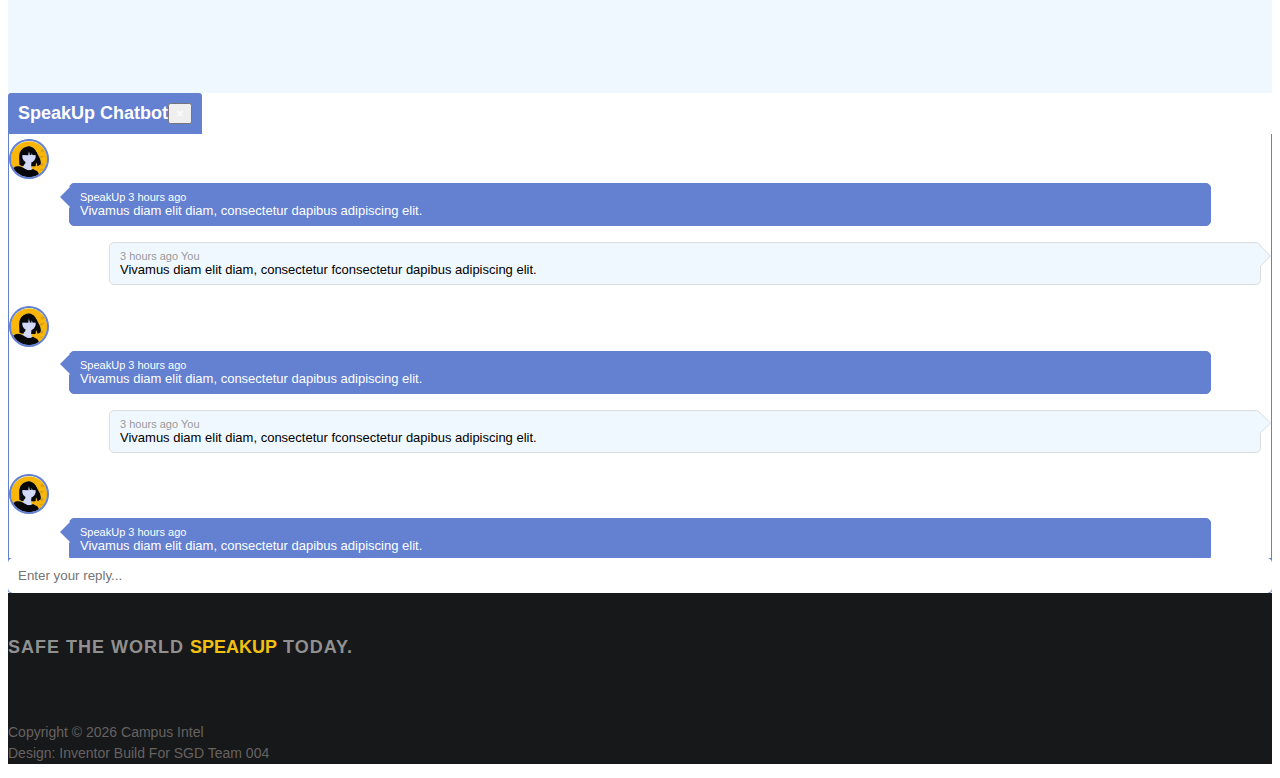
==== commit 1e532fe4: "Implemented the login interface" ====
--- a/index.html
+++ b/index.html
@@ -39,16 +39,19 @@
   <div class="collapse navbar-collapse" id="navbarNav">
     <ul class="navbar-nav ml-auto">
       <li class="nav-item">
+        <a href="#how-it-works" class="nav-link smoothScroll">How it Works</a>
+      </li>
+      <li class="nav-item">
         <a href="tips.html" class="nav-link smoothScroll">Guides & Tips</a>
       </li>
       <li class="nav-item">
         <a href="#frequently-question" class="nav-link smoothScroll">FAQ's</a>
       </li>
       <li class="nav-item">
-        <a href="#" class="nav-link">Signup</a>
+        <a href="signup.html" class="nav-link">Signup</a>
       </li>
       <li class="nav-item">
-        <a href="#" class="nav-link login">Login</a>
+        <a href="login.html" class="nav-link login">Login</a>
       </li>
     </ul>
   </div>
@@ -91,7 +94,7 @@
 
 <!-- ABOUT -->
 
-<section class="section-padding pb-20">
+<section class="section-padding pb-20" id="how-it-works">
   <div class="container">
    <div class="row">
 
@@ -117,8 +120,7 @@
           </div>
         </div>
 
-        <div class="col-md-3 text-center" data-aos="fade-up" data-aos-delay="200">
-          <div class="how">
+        <div class="col-md-3 text-center how" data-aos="fade-up" data-aos-delay="200">
             <span class="icon">
               <i class="fa fa-gittip"></i>
             </span>
@@ -126,11 +128,9 @@
               <h4>Get tips</h4>
               <p>Get guides and tips to stay on top of any situation, get counsels and legal advice, learn to overcome victimization and stay protected</p>
             </div>
-          </div>
         </div>
 
-        <div class="col-md-3 text-center" data-aos="fade-up" data-aos-delay="300">
-          <div class="how">
+        <div class="col-md-3 text-center how" data-aos="fade-up" data-aos-delay="300">
             <span class="icon">
               <i class="fa fa-check-square-o"></i>
             </span>
@@ -138,11 +138,9 @@
               <h4>Verify Report</h4>
               <p>Reports submited as an eyewitness or a victim are properly verified on either end of either parties involved</p>
             </div>
-          </div>
         </div>
 
-        <div class="col-md-3 text-center" data-aos="fade-up" data-aos-delay="400">
-          <div class="how">
+        <div class="col-md-3 text-center how" data-aos="fade-up" data-aos-delay="400">
             <span class="icon">
               <i class="fa fa-flag-checkered"></i>
             </span>
@@ -152,7 +150,6 @@
             </div>
           </div>
         </div>
-      </div>
 
     </div>
 
@@ -406,7 +403,7 @@
     <div class="row footer-row">
 
       <div class="col-md-6 col-12">
-        <h4 class="text-white text-center">Safe the world <strong>F up</strong> Today.</h4>
+        <h4 class="text-white text-center">Safe the world <strong>SpeakUp</strong> Today.</h4>
       </div>
 
       <div class="col-md-6 col-12 ">
@@ -422,7 +419,7 @@
 
     <div class="row">
       <div class="text-center col-md-12 col-12" >
-        <p class="copyright-text">Copyright &copy; 2020 Campus Intel
+        <p class="copyright-text">Copyright &copy; <script>document.write(new Date().getFullYear());</script> Campus Intel
           <br>Design: Inventor Build For SGD Team 004</p>
         </div>
 
--- a/css/style.css
+++ b/css/style.css
@@ -471,6 +471,9 @@
     @media (max-width: 768px) {
       .howit-bg{
         display: none; }
+
+        .how{
+        margin-bottom: 30px; }
       }
       
       .how .icon {
@@ -879,13 +882,188 @@
   } */
 
 
+/*---------------------------------------
+LOGIN PAGE           
+     -----------------------------------------*/
+.body-full-height {
+  height: 100%;
+}
+.body-full-height body {
+  height: 100%;
+}
+
+.login-container {
+  float: left;
+  width: 100%;
+  min-height: 100%;
+  background: var(--menu-bg);
+}
+
+.login-container .login-box .login-header{
+  width: 100%;
+  height: 50px;
+  text-align: center;
+  margin-bottom: 10px;
+  color: var(--white-color);
+}
+
+.login-container .login-box {
+  max-width: 350px;
+    margin: 120px auto 0;
+}
+
+.login-container .login-box .login-body {
+  width: 100%;
+  float: left;
+  background: rgba(255, 255, 255, 0.1);
+  padding: 20px;
+  -moz-border-radius: 0px;
+  -webkit-border-radius: 0px;
+  border-radius: 0px;
+}
+.login-container .login-box .login-body .login-title {
+  color: #FFF;
+  font-size: 19px;
+  font-weight: 300;
+  margin-bottom: 20px;
+}
+.login-container .login-box .login-body .form-control {
+  brder: 0px;
+  background: var(--menu-bg);
+  padding: 10px 15px;
+  color: #CCC;
+  line-height: 20px;
+  height: auto;
+}
+
+.login-container .login-box .login-body .input-group{
+ margin-bottom: 20px;
+}
+
+.login-container .login-box .login-body .input-group .form-control{
+ border-right: 0px;
+}
+
+.login-container .login-box .login-body .input-group-text{
+  border-left: 0px;
+  background: var(--menu-bg);
+  padding: 10px 15px;
+  color: #CCC;
+  line-height: 20px;
+  height: auto;
+}
+
+.login-container .login-box .login-body .form-control::-moz-placeholder {
+  color: #CCC;
+  opacity: 1;
+}
+.login-container .login-box .login-body .form-control:-ms-input-placeholder {
+  color: #CCC;
+}
+.login-container .login-box .login-body .form-control::-webkit-input-placeholder {
+  color: #CCC;
+}
+
+.login-container .login-box .login-body .btn-link {
+  color: var(--white-color);
+  border: 0px;
+  padding-left: 0;
+  font-size: 13px;
+  text-decoration: none;
+}
+
+.login-container .login-box .login-body a:hover,
+.login-container .login-box .login-footer a:hover{
+  color: var(--secondary-color);
+}
+
+
+.login-container .login-box .login-body .login-subtitle {
+  line-height: 20px;
+  padding: 5px 0px;
+  font-size: 12px;
+  color: var(--white-color);
+}
+
+.login-container .login-box .login-body .login-subtitle a {
+  color: var(--secondary-color);
+}
+
+.login-container .login-box .login-body .login-subtitle a:hover {
+  color: var(--dark-color);
+}
+
+.login-container .login-box .login-footer {
+  width: 100%;
+  float: left;
+  padding: 10px;
+  color: var(--white-color);
+  font-size: 13px;
+}
+.login-container .login-box .login-footer a {
+  color: var(--white-color);
+}
+
+
+.error_alert{
+    width: 90%;
+  margin: 0 auto;
+  padding-left: 10px;
+  padding-right: 10px;
+  border-radius: 5px;
+  text-align: center;
+   font-weight:400; 
+   margin-bottom:20px;
+   border: 2px solid rgba(0, 0, 0, 0.2);
+  box-shadow: 0 5px 9px 0 rgba(0, 0, 0, 0.2);
+  text-align: center;
+  background-color: #fff;
+  color: #ee002d;
+  }
+
+  .error_alert p{
+    padding-top: 15px;
+   color: gray;
+   font-size:12px;
+   justify-content: justify;
+  }
+
+.error_alert p span{
+  float: none;
+   color: gray;
+   font-size:12px;
+  }  
+
+ .error_alert span{
+  float: right;
+   font-size:18px;
+  color: #a94442;
+  cursor: pointer;
+}
+
+  .error_alert:hover{
+  text-decoration:none;
+  color:gray;
+  -webkit-box-shadow: 2px 2px 3px rgba(0,0,0,0.4);
+  -moz-box-shadow: 2px 2px 3px rgba(0,0,0,0.4);
+  box-shadow: 0 6px 10px 0 rgba(0,0,0,0.4);
+  
+  }
+
+  .error_alert:hover p{
+   color: #ee002d;
+  }
+
+
+
+
   /*---------------------------------------
      FOOTER              
      -----------------------------------------*/
 
      .site-footer {
       background: var(--dark-color);
-      padding-top: 3em;
+      padding-top: 20px;
     }
 
     .site-footer a {
